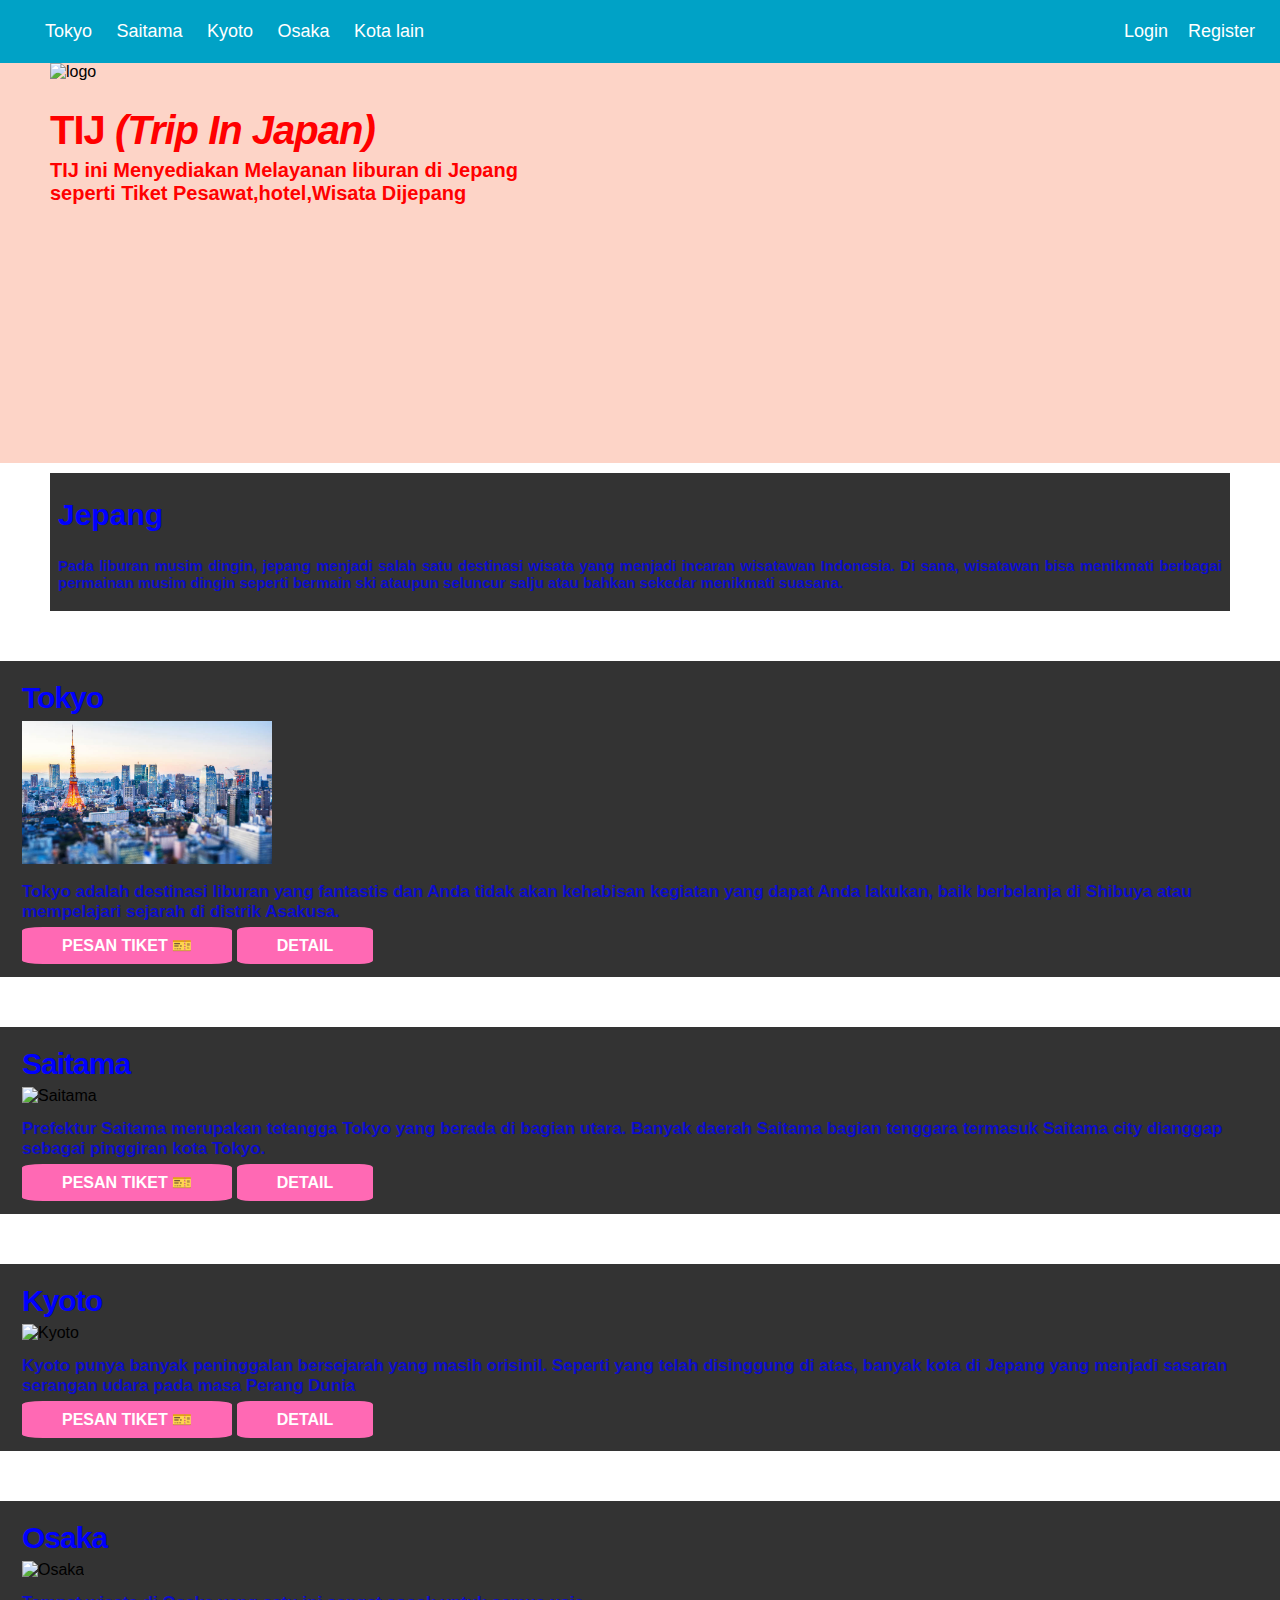
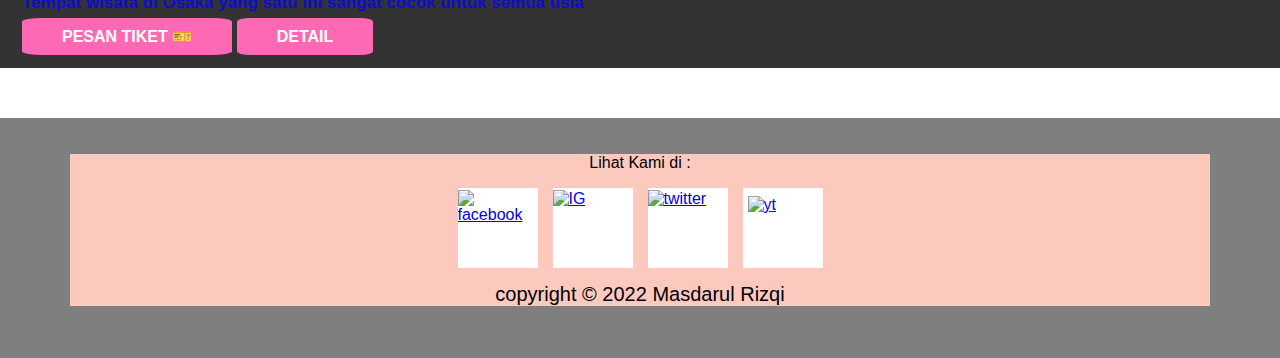
==== Portofolio/web landing/index.html @ b7672bbb "p" ====
<!DOCTYPE html>
<html lang="id">

<head>
    <meta charset="UTF-8">
    <meta http-equiv="X-UA-Compatible" content="IE=edge">
    <meta name="viewport" content="width=device-width, initial-scale=1.0">
    <title>Trip In Japan</title>
    <link rel="shortcut icon" href="https://cdn.dribbble.com/users/1186882/screenshots/4005210/dribbble_japan_logo.jpg"
        type="image/x-icon">
    <link rel="stylesheet" href="style.css ">
</head>

<body>
    <nav>
        <ul>
            <li><a href="#tokyo">Tokyo</a></li>
            <li><a href="#saitama">Saitama</a></li>
            <li><a href="#kyoto">Kyoto</a></li>
            <li><a href="#osaka">Osaka</a></li>
            <li><a href="#">Kota lain</a></li>
            <li><a href="#" class="sebelah">Register</a></li>
            <li><a href="#" class="sebelah">Login</a></li>
        </ul>
    </nav>
    <header>
        <div class="container">
            <div class="awal">
                <img src="https://cdn.dribbble.com/users/1186882/screenshots/4005210/dribbble_japan_logo.jpg"
                    alt="logo">
                <h1>TIJ <i>(Trip In Japan)</i></h1>
                <h3>TIJ ini Menyediakan Melayanan liburan di Jepang<br>seperti Tiket Pesawat,hotel,Wisata Dijepang</h3>
            </div>
        </div>
    </header>

    <main>
        <div class="container">
            <div class="Konten">
                <div class="Konten1">
                    <h2>Jepang</h2>
                    <h4>
                        Pada liburan musim dingin, jepang menjadi salah satu destinasi wisata yang menjadi incaran
                        wisatawan Indonesia. Di sana, wisatawan bisa menikmati berbagai permainan musim dingin seperti
                        bermain ski ataupun seluncur salju atau bahkan sekedar menikmati suasana.
                    </h4>
                </div>
            </div>
        </div>

        <div class="tiket">
            <div id="tokyo" class="tokyo">
                <h1>Tokyo</h1>
                <img src="img/tokyo.jpg" alt="Tokyo">
                <h2>Tokyo adalah destinasi liburan yang fantastis dan Anda tidak akan kehabisan kegiatan yang dapat Anda
                    lakukan, baik berbelanja di Shibuya atau mempelajari sejarah di distrik Asakusa.</h2>
                <a onclick="login()" href="#!" class="Pesan">Pesan Tiket 🎫</a>
                <a href="#!" class="Pesan">Detail</a>
            </div>
        </div>

        <div class="tiket">
            <div id="saitama" class="Saitama">
                <h1 class="saitamaH">Saitama</h1>
                <img class="saitama" src="/img/saitama.jpg" alt="Saitama">
                <h2>Prefektur Saitama merupakan tetangga Tokyo yang berada di bagian utara. Banyak daerah Saitama bagian
                    tenggara termasuk Saitama city dianggap sebagai pinggiran kota Tokyo.</h2>
                <a onclick="login()" href="#!" class="Pesan">Pesan Tiket 🎫</a>
                <a href="#!" class="Pesan">Detail</a>
            </div>
        </div>

        <div class="tiket">
            <div id="kyoto" class="Kyoto">
                <h1 class="saitamaH">Kyoto</h1>
                <img class="kyoto" src="/img/Kyoto.jpg" alt="Kyoto">
                <h2>Kyoto punya banyak peninggalan bersejarah yang masih orisinil. Seperti yang telah disinggung di
                    atas, banyak kota di Jepang yang menjadi sasaran serangan udara pada masa Perang Dunia</h2>
                <a onclick="login()" href="#!" class="Pesan">Pesan Tiket 🎫</a>
                <a href="#!" class="Pesan">Detail</a>
            </div>
        </div>

        <div class="tiket">
            <div id="osaka" class="Osaka">
                <h1 class="saitamaH">Osaka</h1>
                <img class="osaka" src="/img/osaka.jpg" alt="Osaka">
                <h2>Tempat wisata di Osaka yang satu ini sangat cocok untuk semua usia</h2>
                <a onclick="login()" href="#!" class="Pesan">Pesan Tiket 🎫</a>
                <a href="#!" class="Pesan">Detail</a>
            </div>
        </div>
    </main>

    <footer>
        <div class="container">
            <div class="sosmed">
                <p>Lihat Kami di :</p>
                <div class="logo">
                    <div class="Logo"><a href="#"><img src="/img/facebook.png" title="facebook"></a></div>
                    <div class="Logo"><a href="#"><img src="/img/ig.png" title="IG"></a></div>
                    <div class="Logo"><a href="#"><img class="tw" src="/img/twitter.png" title="twitter"></a></div>
                    <div class="Logo"><a href="#"><img class="yt" src="/img/youtube.png" title="yt"></a></div>
                </div>
                <div class="hak_Cipta">
                    copyright &copy; 2022 Masdarul Rizqi
                </div>
            </div>
        </div>
    </footer>

    <script src="main.js"></script>
</body>

</html>
---- Portofolio/web landing/style.css ----
body {
    margin: 0px;
    padding: 0px;
    font-family: "ヒラギノ角ゴ ProN W3", "HiraKakuProN-W3", "ヒラギノ角ゴ Pro W3", "HiraKakuPro-W3", "メイリオ", Meiryo, "ＭＳ Ｐゴシック", "MS Pgothic", "Osaka", sans-serif, Helvetica, Helvetica Neue, Arial, Verdana;
    background-image: url(https://th.bing.com/th/id/OIP.pnJ6brlkCoFX_-NcrSITtwHaEK?pid=ImgDet&rs=1);
    background-size: cover;
    background-attachment: fixed;
    background-repeat: no-repeat;
}

nav li {
    display: inline;
    list-style-type: none;
    margin-right: 20px;

}

nav {
    background-color: #00a2c6;
    padding: 5px;
    position: sticky;
    top: 0;
}

nav a {
    font-size: 18px;
    font-weight: 400;
    text-decoration: none;
    color: white;
}

header {
    background-color: rgba(252, 201, 185, 0.8);
    height: 400px;
    clip-path: polygon(0, 0, 100% 0%, 100% 90%, 0% 100%);
}

.container {
    margin-left: 50px;
    margin-right: 50px;
}

main .container {
    background-color: rgba(0, 0, 0, 0.8);
}

.awal img {
    width: 250px;
}

h1 {
    color: red;
    letter-spacing: -1px;
    font-size: 40px;
    margin-bottom: -14px;
}

h3 {
    color: red;
    font-size: 20px;
    margin-bottom: 1px;
}

.Konten {
    display: flex;
    margin-top: 10px;
}

.Konten1 h2 {
    color: blue;
    font-size: 30px;
    font-weight: bolder;
    margin-left: 8px;
}

.Konten1 h4 {
    color: rgba(0, 0, 255, 0.75);
    font-size: 15px;
    text-align: justify;
    margin-left: 8px;
    margin-right: 8px;
}

.tiket {
    background-color: rgba(0, 0, 0, 0.8);
    padding: 22px;
    display: flex;
    margin-top: 50px;
}

.tokyo h1,
.saitamaH {
    color: blue;
    font-size: 30px;
    margin-top: -2px;
}

.tiket h2 {
    color: rgba(0, 0, 255, 0.75);
    font-size: 17px;
}

.tokyo img,
.saitama,
.kyoto,
.osaka {
    margin-top: 20px;
    width: 250px;
}

.tiket .Pesan {
    background-color: hotpink;
    color: white;
    padding: 10px 40px;
    text-decoration: none;
    text-transform: uppercase;
    font-weight: bolder;
    border-radius: 10%;
}

footer {
    background-color: rgba(0, 0, 0, 0.5);
    height: 200px;
    margin-top: 50px;
    padding: 20px;
}

.sosmed {
    background-color: #fcc9bf;
}

.logo {
    display: flex;
    gap: 15px;
    justify-content: center;
}

.logo .Logo {
    width: 80px;
    height: 80px;
    background-color: white;
}

.sosmed p {
    font-style: 15px;
    text-align: center;
}

.hak_Cipta {
    font-size: 20px;
    text-align: center;
    margin-top: 15px;
}

footer .sosmed img {
    width: 80px;
    margin-top: 2px;
}

footer .sosmed img.tw {
    width: 78px;
    margin-top: 2px;
}

footer .sosmed img.yt {
    width: 75px;
    margin-top: 8px;
    margin-left: 5px;
}

.sebelah {
    float: right;
    margin-right: 20px;
}
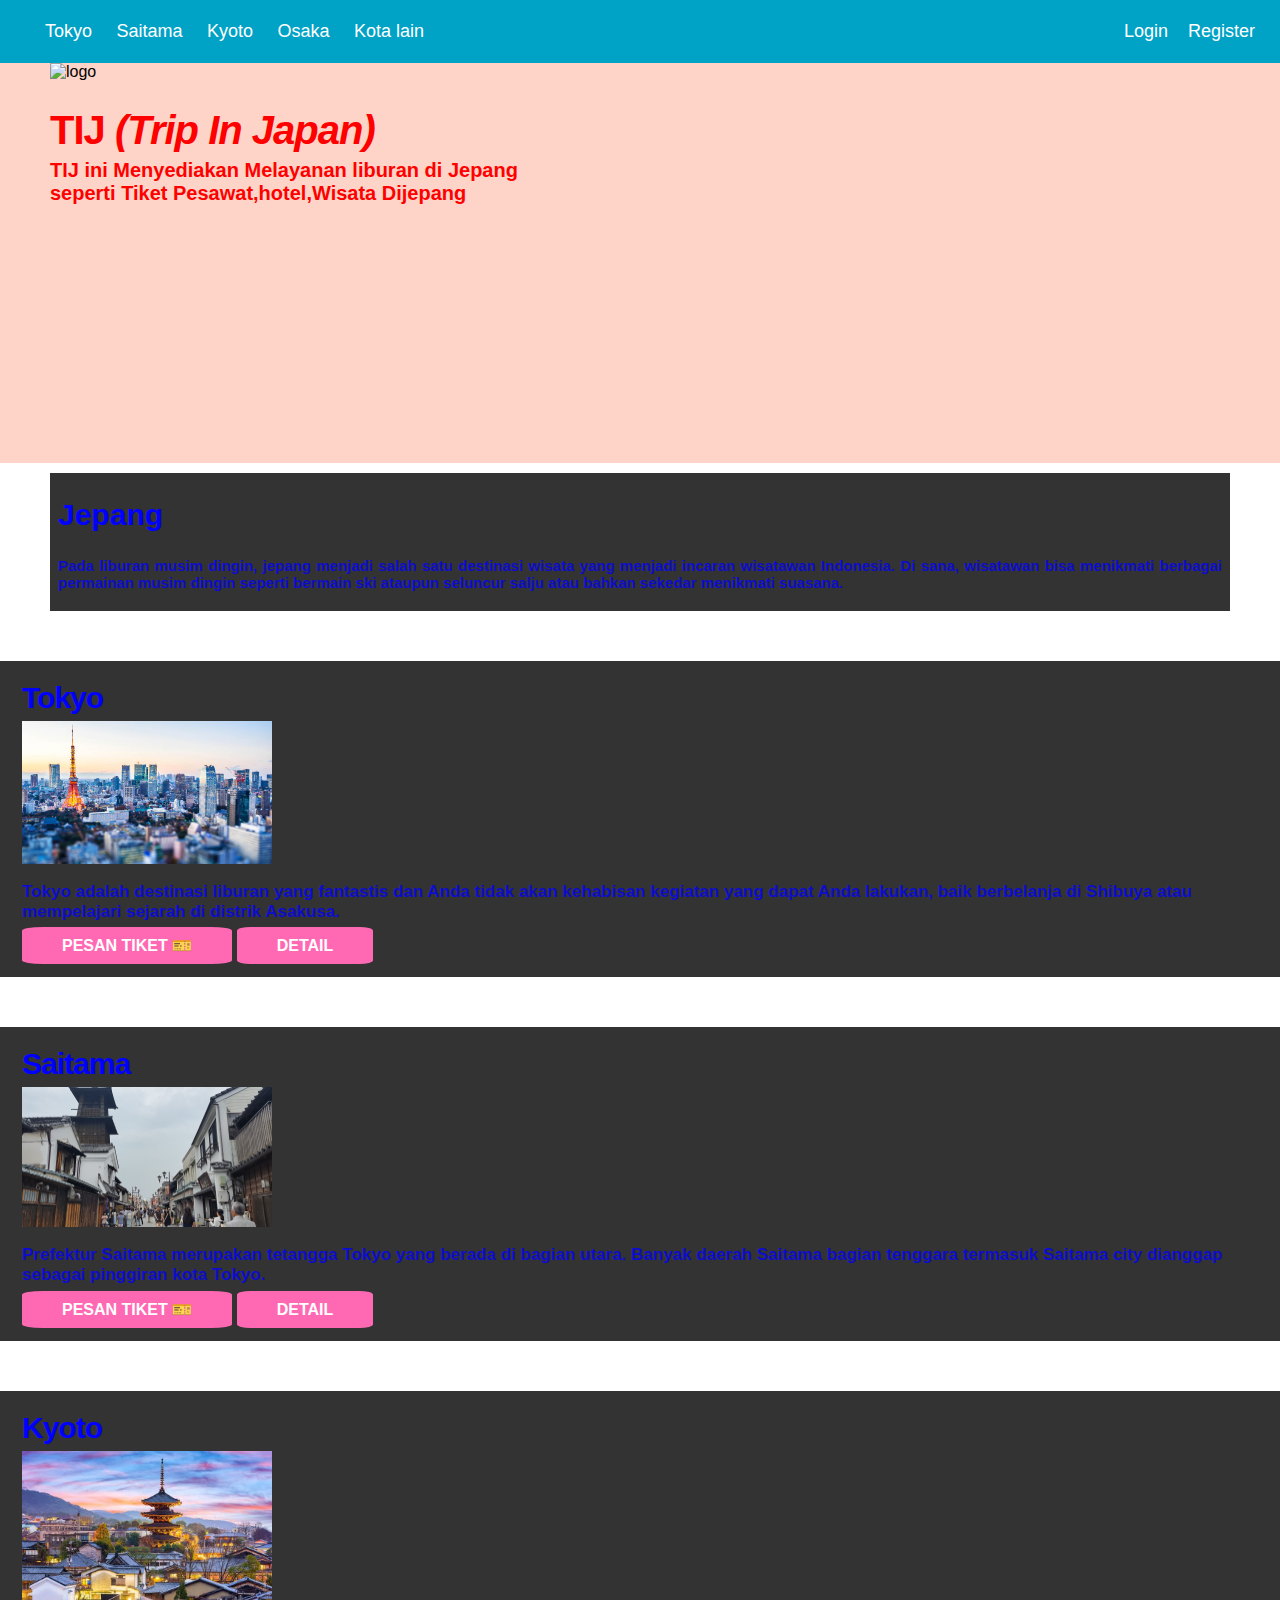
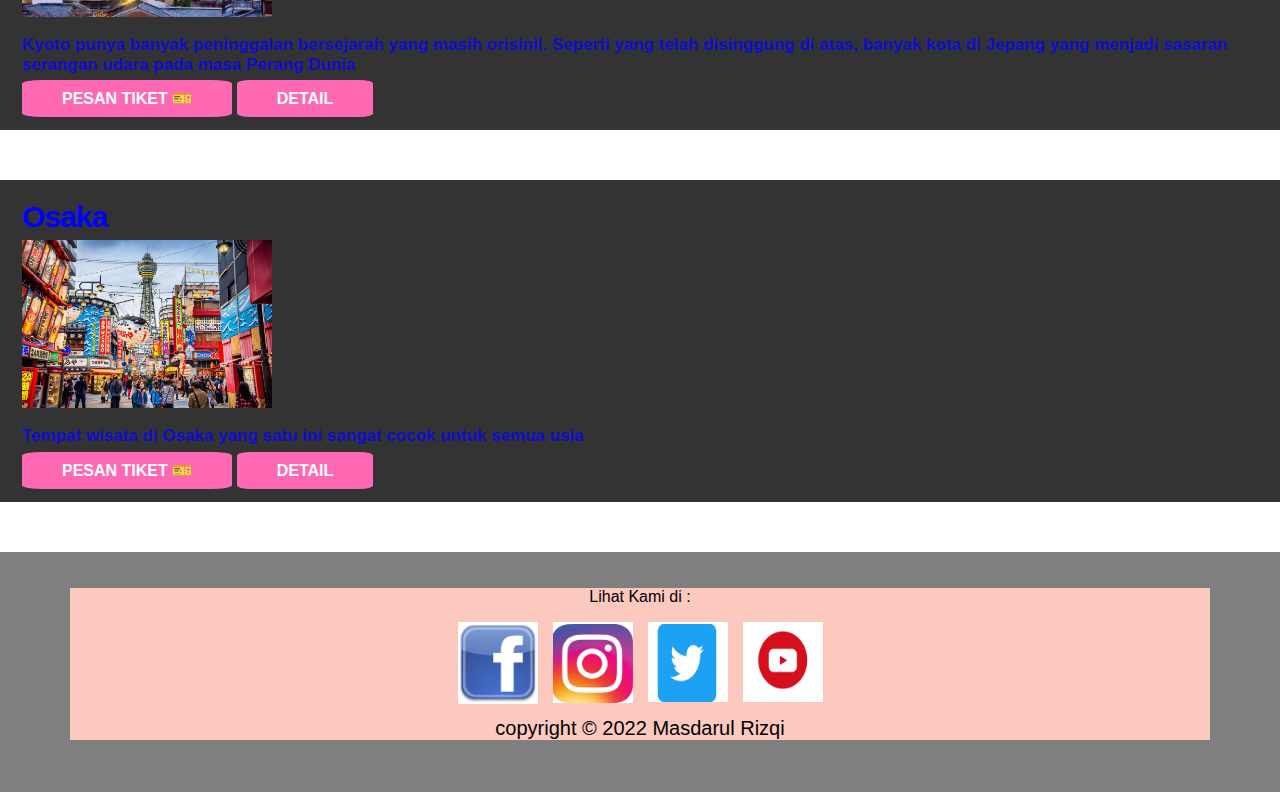
==== commit a06bac5b: "update" ====
--- a/Portofolio/web landing/index.html
+++ b/Portofolio/web landing/index.html
@@ -62,7 +62,7 @@
         <div class="tiket">
             <div id="saitama" class="Saitama">
                 <h1 class="saitamaH">Saitama</h1>
-                <img class="saitama" src="/img/saitama.jpg" alt="Saitama">
+                <img class="saitama" src="img/saitama.jpg" alt="Saitama">
                 <h2>Prefektur Saitama merupakan tetangga Tokyo yang berada di bagian utara. Banyak daerah Saitama bagian
                     tenggara termasuk Saitama city dianggap sebagai pinggiran kota Tokyo.</h2>
                 <a onclick="login()" href="#!" class="Pesan">Pesan Tiket 🎫</a>
@@ -73,7 +73,7 @@
         <div class="tiket">
             <div id="kyoto" class="Kyoto">
                 <h1 class="saitamaH">Kyoto</h1>
-                <img class="kyoto" src="/img/Kyoto.jpg" alt="Kyoto">
+                <img class="kyoto" src="img/Kyoto.jpg" alt="Kyoto">
                 <h2>Kyoto punya banyak peninggalan bersejarah yang masih orisinil. Seperti yang telah disinggung di
                     atas, banyak kota di Jepang yang menjadi sasaran serangan udara pada masa Perang Dunia</h2>
                 <a onclick="login()" href="#!" class="Pesan">Pesan Tiket 🎫</a>
@@ -84,7 +84,7 @@
         <div class="tiket">
             <div id="osaka" class="Osaka">
                 <h1 class="saitamaH">Osaka</h1>
-                <img class="osaka" src="/img/osaka.jpg" alt="Osaka">
+                <img class="osaka" src="img/osaka.jpg" alt="Osaka">
                 <h2>Tempat wisata di Osaka yang satu ini sangat cocok untuk semua usia</h2>
                 <a onclick="login()" href="#!" class="Pesan">Pesan Tiket 🎫</a>
                 <a href="#!" class="Pesan">Detail</a>
@@ -97,10 +97,10 @@
             <div class="sosmed">
                 <p>Lihat Kami di :</p>
                 <div class="logo">
-                    <div class="Logo"><a href="#"><img src="/img/facebook.png" title="facebook"></a></div>
-                    <div class="Logo"><a href="#"><img src="/img/ig.png" title="IG"></a></div>
-                    <div class="Logo"><a href="#"><img class="tw" src="/img/twitter.png" title="twitter"></a></div>
-                    <div class="Logo"><a href="#"><img class="yt" src="/img/youtube.png" title="yt"></a></div>
+                    <div class="Logo"><a href="#"><img src="img/facebook.png" title="facebook"></a></div>
+                    <div class="Logo"><a href="#"><img src="img/ig.png" title="IG"></a></div>
+                    <div class="Logo"><a href="#"><img class="tw" src="img/twitter.png" title="twitter"></a></div>
+                    <div class="Logo"><a href="#"><img class="yt" src="img/youtube.png" title="yt"></a></div>
                 </div>
                 <div class="hak_Cipta">
                     copyright &copy; 2022 Masdarul Rizqi
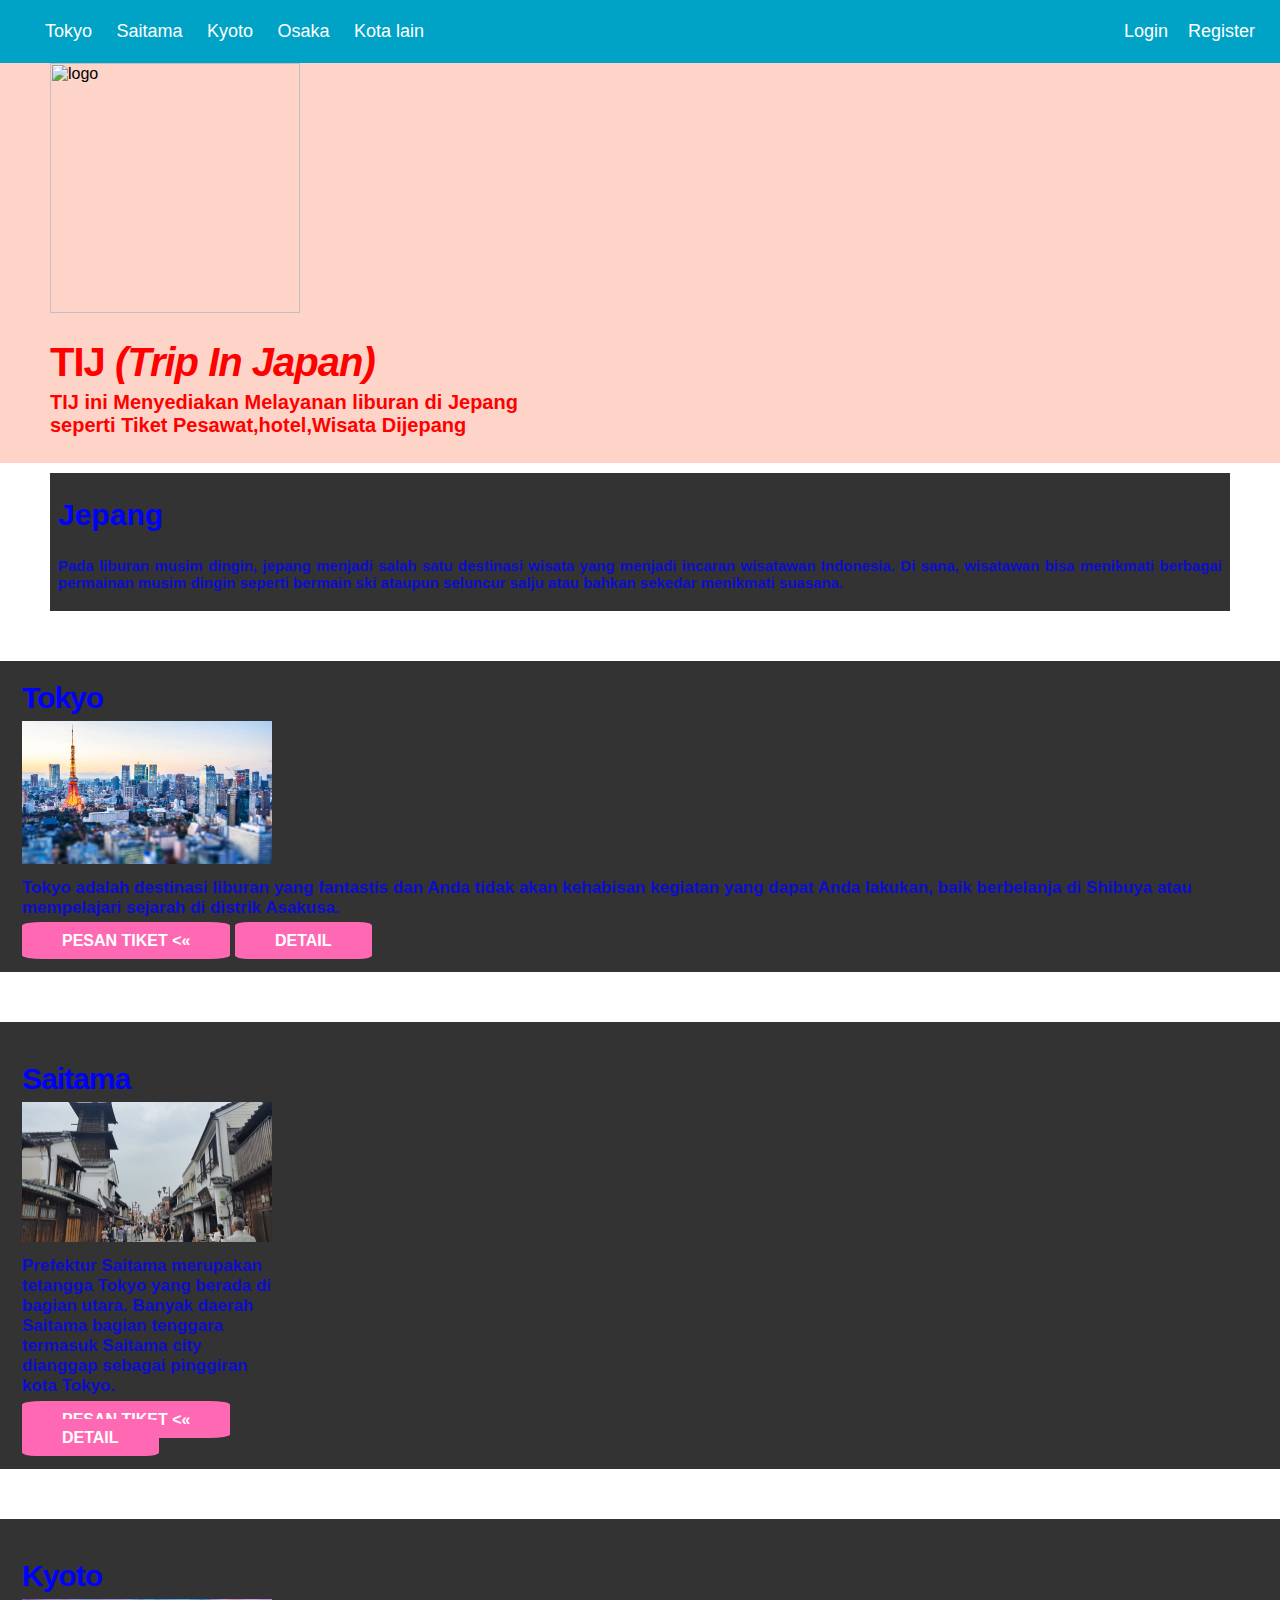
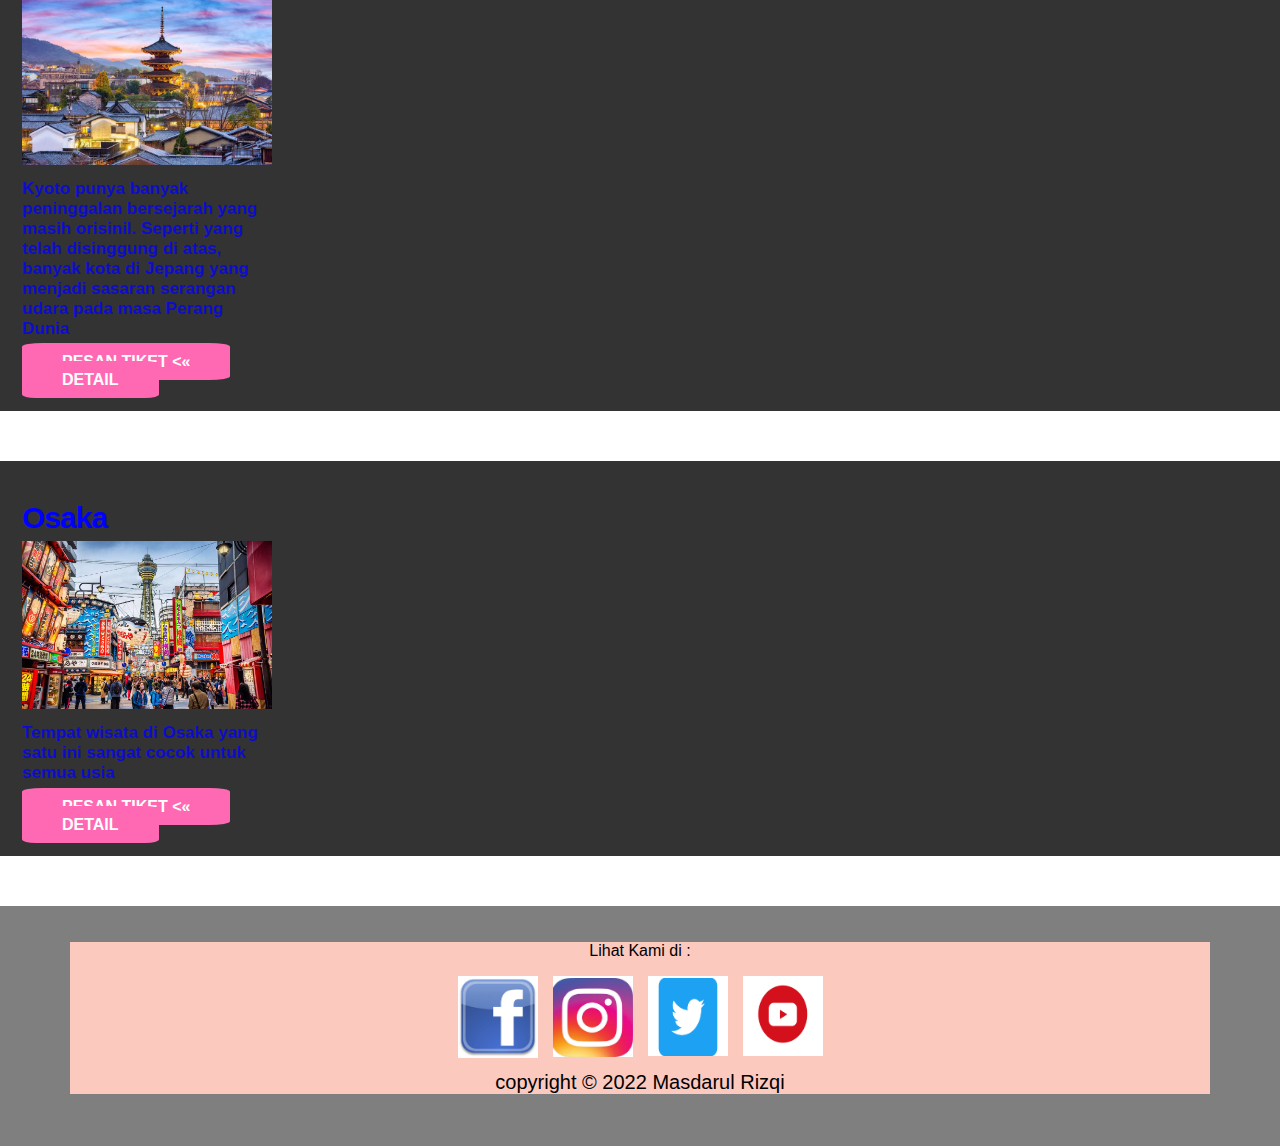
==== commit 78b06d3c: "update" ====
--- a/Portofolio/web landing/index.html
+++ b/Portofolio/web landing/index.html
@@ -1,115 +1,7 @@
-<!DOCTYPE html>
-<html lang="id">
-
-<head>
-    <meta charset="UTF-8">
-    <meta http-equiv="X-UA-Compatible" content="IE=edge">
-    <meta name="viewport" content="width=device-width, initial-scale=1.0">
-    <title>Trip In Japan</title>
-    <link rel="shortcut icon" href="https://cdn.dribbble.com/users/1186882/screenshots/4005210/dribbble_japan_logo.jpg"
-        type="image/x-icon">
-    <link rel="stylesheet" href="style.css ">
-</head>
-
-<body>
-    <nav>
-        <ul>
-            <li><a href="#tokyo">Tokyo</a></li>
-            <li><a href="#saitama">Saitama</a></li>
-            <li><a href="#kyoto">Kyoto</a></li>
-            <li><a href="#osaka">Osaka</a></li>
-            <li><a href="#">Kota lain</a></li>
-            <li><a href="#" class="sebelah">Register</a></li>
-            <li><a href="#" class="sebelah">Login</a></li>
-        </ul>
-    </nav>
-    <header>
-        <div class="container">
-            <div class="awal">
-                <img src="https://cdn.dribbble.com/users/1186882/screenshots/4005210/dribbble_japan_logo.jpg"
-                    alt="logo">
-                <h1>TIJ <i>(Trip In Japan)</i></h1>
-                <h3>TIJ ini Menyediakan Melayanan liburan di Jepang<br>seperti Tiket Pesawat,hotel,Wisata Dijepang</h3>
-            </div>
-        </div>
-    </header>
-
-    <main>
-        <div class="container">
-            <div class="Konten">
-                <div class="Konten1">
-                    <h2>Jepang</h2>
-                    <h4>
-                        Pada liburan musim dingin, jepang menjadi salah satu destinasi wisata yang menjadi incaran
-                        wisatawan Indonesia. Di sana, wisatawan bisa menikmati berbagai permainan musim dingin seperti
-                        bermain ski ataupun seluncur salju atau bahkan sekedar menikmati suasana.
-                    </h4>
-                </div>
-            </div>
-        </div>
-
-        <div class="tiket">
-            <div id="tokyo" class="tokyo">
-                <h1>Tokyo</h1>
-                <img src="img/tokyo.jpg" alt="Tokyo">
-                <h2>Tokyo adalah destinasi liburan yang fantastis dan Anda tidak akan kehabisan kegiatan yang dapat Anda
-                    lakukan, baik berbelanja di Shibuya atau mempelajari sejarah di distrik Asakusa.</h2>
-                <a onclick="login()" href="#!" class="Pesan">Pesan Tiket 🎫</a>
-                <a href="#!" class="Pesan">Detail</a>
-            </div>
-        </div>
-
-        <div class="tiket">
-            <div id="saitama" class="Saitama">
-                <h1 class="saitamaH">Saitama</h1>
-                <img class="saitama" src="img/saitama.jpg" alt="Saitama">
-                <h2>Prefektur Saitama merupakan tetangga Tokyo yang berada di bagian utara. Banyak daerah Saitama bagian
-                    tenggara termasuk Saitama city dianggap sebagai pinggiran kota Tokyo.</h2>
-                <a onclick="login()" href="#!" class="Pesan">Pesan Tiket 🎫</a>
-                <a href="#!" class="Pesan">Detail</a>
-            </div>
-        </div>
-
-        <div class="tiket">
-            <div id="kyoto" class="Kyoto">
-                <h1 class="saitamaH">Kyoto</h1>
-                <img class="kyoto" src="img/Kyoto.jpg" alt="Kyoto">
-                <h2>Kyoto punya banyak peninggalan bersejarah yang masih orisinil. Seperti yang telah disinggung di
-                    atas, banyak kota di Jepang yang menjadi sasaran serangan udara pada masa Perang Dunia</h2>
-                <a onclick="login()" href="#!" class="Pesan">Pesan Tiket 🎫</a>
-                <a href="#!" class="Pesan">Detail</a>
-            </div>
-        </div>
-
-        <div class="tiket">
-            <div id="osaka" class="Osaka">
-                <h1 class="saitamaH">Osaka</h1>
-                <img class="osaka" src="img/osaka.jpg" alt="Osaka">
-                <h2>Tempat wisata di Osaka yang satu ini sangat cocok untuk semua usia</h2>
-                <a onclick="login()" href="#!" class="Pesan">Pesan Tiket 🎫</a>
-                <a href="#!" class="Pesan">Detail</a>
-            </div>
-        </div>
-    </main>
-
-    <footer>
-        <div class="container">
-            <div class="sosmed">
-                <p>Lihat Kami di :</p>
-                <div class="logo">
-                    <div class="Logo"><a href="#"><img src="img/facebook.png" title="facebook"></a></div>
-                    <div class="Logo"><a href="#"><img src="img/ig.png" title="IG"></a></div>
-                    <div class="Logo"><a href="#"><img class="tw" src="img/twitter.png" title="twitter"></a></div>
-                    <div class="Logo"><a href="#"><img class="yt" src="img/youtube.png" title="yt"></a></div>
-                </div>
-                <div class="hak_Cipta">
-                    copyright &copy; 2022 Masdarul Rizqi
-                </div>
-            </div>
-        </div>
-    </footer>
-
-    <script src="main.js"></script>
-</body>
-
+<html>
+    <script language="javascript">
+        // == Begin Free HTML Source Code Obfuscation Protection from https://snapbuilder.com == //
+        document.write(unescape('%3C%21%44%4F%43%54%59%50%45%20%68%74%6D%6C%3E%0A%3C%68%74%6D%6C%20%6C%61%6E%67%3D%22%69%64%22%3E%0A%0A%3C%68%65%61%64%3E%0A%20%20%20%20%3C%6D%65%74%61%20%63%68%61%72%73%65%74%3D%22%55%54%46%2D%38%22%3E%0A%20%20%20%20%3C%6D%65%74%61%20%68%74%74%70%2D%65%71%75%69%76%3D%22%58%2D%55%41%2D%43%6F%6D%70%61%74%69%62%6C%65%22%20%63%6F%6E%74%65%6E%74%3D%22%49%45%3D%65%64%67%65%22%3E%0A%20%20%20%20%3C%6D%65%74%61%20%6E%61%6D%65%3D%22%76%69%65%77%70%6F%72%74%22%20%63%6F%6E%74%65%6E%74%3D%22%77%69%64%74%68%3D%64%65%76%69%63%65%2D%77%69%64%74%68%2C%20%69%6E%69%74%69%61%6C%2D%73%63%61%6C%65%3D%31%2E%30%22%3E%0A%20%20%20%20%3C%74%69%74%6C%65%3E%54%72%69%70%20%49%6E%20%4A%61%70%61%6E%3C%2F%74%69%74%6C%65%3E%0A%20%20%20%20%3C%6C%69%6E%6B%20%72%65%6C%3D%22%73%68%6F%72%74%63%75%74%20%69%63%6F%6E%22%20%68%72%65%66%3D%22%68%74%74%70%73%3A%2F%2F%63%64%6E%2E%64%72%69%62%62%62%6C%65%2E%63%6F%6D%2F%75%73%65%72%73%2F%31%31%38%36%38%38%32%2F%73%63%72%65%65%6E%73%68%6F%74%73%2F%34%30%30%35%32%31%30%2F%64%72%69%62%62%62%6C%65%5F%6A%61%70%61%6E%5F%6C%6F%67%6F%2E%6A%70%67%22%0A%20%20%20%20%20%20%20%20%74%79%70%65%3D%22%69%6D%61%67%65%2F%78%2D%69%63%6F%6E%22%3E%0A%20%20%20%20%3C%6C%69%6E%6B%20%72%65%6C%3D%22%73%74%79%6C%65%73%68%65%65%74%22%20%68%72%65%66%3D%22%73%74%79%6C%65%2E%63%73%73%20%22%3E%0A%3C%2F%68%65%61%64%3E%0A%0A%3C%62%6F%64%79%3E%0A%20%20%20%20%3C%6E%61%76%3E%0A%20%20%20%20%20%20%20%20%3C%75%6C%3E%0A%20%20%20%20%20%20%20%20%20%20%20%20%3C%6C%69%3E%3C%61%20%68%72%65%66%3D%22%23%74%6F%6B%79%6F%22%3E%54%6F%6B%79%6F%3C%2F%61%3E%3C%2F%6C%69%3E%0A%20%20%20%20%20%20%20%20%20%20%20%20%3C%6C%69%3E%3C%61%20%68%72%65%66%3D%22%23%73%61%69%74%61%6D%61%22%3E%53%61%69%74%61%6D%61%3C%2F%61%3E%3C%2F%6C%69%3E%0A%20%20%20%20%20%20%20%20%20%20%20%20%3C%6C%69%3E%3C%61%20%68%72%65%66%3D%22%23%6B%79%6F%74%6F%22%3E%4B%79%6F%74%6F%3C%2F%61%3E%3C%2F%6C%69%3E%0A%20%20%20%20%20%20%20%20%20%20%20%20%3C%6C%69%3E%3C%61%20%68%72%65%66%3D%22%23%6F%73%61%6B%61%22%3E%4F%73%61%6B%61%3C%2F%61%3E%3C%2F%6C%69%3E%0A%20%20%20%20%20%20%20%20%20%20%20%20%3C%6C%69%3E%3C%61%20%68%72%65%66%3D%22%23%22%3E%4B%6F%74%61%20%6C%61%69%6E%3C%2F%61%3E%3C%2F%6C%69%3E%0A%20%20%20%20%20%20%20%20%20%20%20%20%3C%6C%69%3E%3C%61%20%68%72%65%66%3D%22%23%22%20%63%6C%61%73%73%3D%22%73%65%62%65%6C%61%68%22%3E%52%65%67%69%73%74%65%72%3C%2F%61%3E%3C%2F%6C%69%3E%0A%20%20%20%20%20%20%20%20%20%20%20%20%3C%6C%69%3E%3C%61%20%68%72%65%66%3D%22%23%22%20%63%6C%61%73%73%3D%22%73%65%62%65%6C%61%68%22%3E%4C%6F%67%69%6E%3C%2F%61%3E%3C%2F%6C%69%3E%0A%20%20%20%20%20%20%20%20%3C%2F%75%6C%3E%0A%20%20%20%20%3C%2F%6E%61%76%3E%0A%20%20%20%20%3C%68%65%61%64%65%72%3E%0A%20%20%20%20%20%20%20%20%3C%64%69%76%20%63%6C%61%73%73%3D%22%63%6F%6E%74%61%69%6E%65%72%22%3E%0A%20%20%20%20%20%20%20%20%20%20%20%20%3C%64%69%76%20%63%6C%61%73%73%3D%22%61%77%61%6C%22%3E%0A%20%20%20%20%20%20%20%20%20%20%20%20%20%20%20%20%3C%69%6D%67%20%73%72%63%3D%22%68%74%74%70%73%3A%2F%2F%63%64%6E%2E%64%72%69%62%62%62%6C%65%2E%63%6F%6D%2F%75%73%65%72%73%2F%31%31%38%36%38%38%32%2F%73%63%72%65%65%6E%73%68%6F%74%73%2F%34%30%30%35%32%31%30%2F%64%72%69%62%62%62%6C%65%5F%6A%61%70%61%6E%5F%6C%6F%67%6F%2E%6A%70%67%22%0A%20%20%20%20%20%20%20%20%20%20%20%20%20%20%20%20%20%20%20%20%61%6C%74%3D%22%6C%6F%67%6F%22%3E%0A%20%20%20%20%20%20%20%20%20%20%20%20%20%20%20%20%3C%68%31%3E%54%49%4A%20%3C%69%3E%28%54%72%69%70%20%49%6E%20%4A%61%70%61%6E%29%3C%2F%69%3E%3C%2F%68%31%3E%0A%20%20%20%20%20%20%20%20%20%20%20%20%20%20%20%20%3C%68%33%3E%54%49%4A%20%69%6E%69%20%4D%65%6E%79%65%64%69%61%6B%61%6E%20%4D%65%6C%61%79%61%6E%61%6E%20%6C%69%62%75%72%61%6E%20%64%69%20%4A%65%70%61%6E%67%3C%62%72%3E%73%65%70%65%72%74%69%20%54%69%6B%65%74%20%50%65%73%61%77%61%74%2C%68%6F%74%65%6C%2C%57%69%73%61%74%61%20%44%69%6A%65%70%61%6E%67%3C%2F%68%33%3E%0A%20%20%20%20%20%20%20%20%20%20%20%20%3C%2F%64%69%76%3E%0A%20%20%20%20%20%20%20%20%3C%2F%64%69%76%3E%0A%20%20%20%20%3C%2F%68%65%61%64%65%72%3E%0A%0A%20%20%20%20%3C%6D%61%69%6E%3E%0A%20%20%20%20%20%20%20%20%3C%64%69%76%20%63%6C%61%73%73%3D%22%63%6F%6E%74%61%69%6E%65%72%22%3E%0A%20%20%20%20%20%20%20%20%20%20%20%20%3C%64%69%76%20%63%6C%61%73%73%3D%22%4B%6F%6E%74%65%6E%22%3E%0A%20%20%20%20%20%20%20%20%20%20%20%20%20%20%20%20%3C%64%69%76%20%63%6C%61%73%73%3D%22%4B%6F%6E%74%65%6E%31%22%3E%0A%20%20%20%20%20%20%20%20%20%20%20%20%20%20%20%20%20%20%20%20%3C%68%32%3E%4A%65%70%61%6E%67%3C%2F%68%32%3E%0A%20%20%20%20%20%20%20%20%20%20%20%20%20%20%20%20%20%20%20%20%3C%68%34%3E%0A%20%20%20%20%20%20%20%20%20%20%20%20%20%20%20%20%20%20%20%20%20%20%20%20%50%61%64%61%20%6C%69%62%75%72%61%6E%20%6D%75%73%69%6D%20%64%69%6E%67%69%6E%2C%20%6A%65%70%61%6E%67%20%6D%65%6E%6A%61%64%69%20%73%61%6C%61%68%20%73%61%74%75%20%64%65%73%74%69%6E%61%73%69%20%77%69%73%61%74%61%20%79%61%6E%67%20%6D%65%6E%6A%61%64%69%20%69%6E%63%61%72%61%6E%0A%20%20%20%20%20%20%20%20%20%20%20%20%20%20%20%20%20%20%20%20%20%20%20%20%77%69%73%61%74%61%77%61%6E%20%49%6E%64%6F%6E%65%73%69%61%2E%20%44%69%20%73%61%6E%61%2C%20%77%69%73%61%74%61%77%61%6E%20%62%69%73%61%20%6D%65%6E%69%6B%6D%61%74%69%20%62%65%72%62%61%67%61%69%20%70%65%72%6D%61%69%6E%61%6E%20%6D%75%73%69%6D%20%64%69%6E%67%69%6E%20%73%65%70%65%72%74%69%0A%20%20%20%20%20%20%20%20%20%20%20%20%20%20%20%20%20%20%20%20%20%20%20%20%62%65%72%6D%61%69%6E%20%73%6B%69%20%61%74%61%75%70%75%6E%20%73%65%6C%75%6E%63%75%72%20%73%61%6C%6A%75%20%61%74%61%75%20%62%61%68%6B%61%6E%20%73%65%6B%65%64%61%72%20%6D%65%6E%69%6B%6D%61%74%69%20%73%75%61%73%61%6E%61%2E%0A%20%20%20%20%20%20%20%20%20%20%20%20%20%20%20%20%20%20%20%20%3C%2F%68%34%3E%0A%20%20%20%20%20%20%20%20%20%20%20%20%20%20%20%20%3C%2F%64%69%76%3E%0A%20%20%20%20%20%20%20%20%20%20%20%20%3C%2F%64%69%76%3E%0A%20%20%20%20%20%20%20%20%3C%2F%64%69%76%3E%0A%0A%20%20%20%20%20%20%20%20%3C%64%69%76%20%63%6C%61%73%73%3D%22%74%69%6B%65%74%22%3E%0A%20%20%20%20%20%20%20%20%20%20%20%20%3C%64%69%76%20%69%64%3D%22%74%6F%6B%79%6F%22%20%63%6C%61%73%73%3D%22%74%6F%6B%79%6F%22%3E%0A%20%20%20%20%20%20%20%20%20%20%20%20%20%20%20%20%3C%68%31%3E%54%6F%6B%79%6F%3C%2F%68%31%3E%0A%20%20%20%20%20%20%20%20%20%20%20%20%20%20%20%20%3C%69%6D%67%20%73%72%63%3D%22%69%6D%67%2F%74%6F%6B%79%6F%2E%6A%70%67%22%20%61%6C%74%3D%22%54%6F%6B%79%6F%22%3E%0A%20%20%20%20%20%20%20%20%20%20%20%20%20%20%20%20%3C%68%32%3E%54%6F%6B%79%6F%20%61%64%61%6C%61%68%20%64%65%73%74%69%6E%61%73%69%20%6C%69%62%75%72%61%6E%20%79%61%6E%67%20%66%61%6E%74%61%73%74%69%73%20%64%61%6E%20%41%6E%64%61%20%74%69%64%61%6B%20%61%6B%61%6E%20%6B%65%68%61%62%69%73%61%6E%20%6B%65%67%69%61%74%61%6E%20%79%61%6E%67%20%64%61%70%61%74%20%41%6E%64%61%0A%20%20%20%20%20%20%20%20%20%20%20%20%20%20%20%20%20%20%20%20%6C%61%6B%75%6B%61%6E%2C%20%62%61%69%6B%20%62%65%72%62%65%6C%61%6E%6A%61%20%64%69%20%53%68%69%62%75%79%61%20%61%74%61%75%20%6D%65%6D%70%65%6C%61%6A%61%72%69%20%73%65%6A%61%72%61%68%20%64%69%20%64%69%73%74%72%69%6B%20%41%73%61%6B%75%73%61%2E%3C%2F%68%32%3E%0A%20%20%20%20%20%20%20%20%20%20%20%20%20%20%20%20%3C%61%20%6F%6E%63%6C%69%63%6B%3D%22%6C%6F%67%69%6E%28%29%22%20%68%72%65%66%3D%22%23%21%22%20%63%6C%61%73%73%3D%22%50%65%73%61%6E%22%3E%50%65%73%61%6E%20%54%69%6B%65%74%20%3C%AB%3C%2F%61%3E%0A%20%20%20%20%20%20%20%20%20%20%20%20%20%20%20%20%3C%61%20%68%72%65%66%3D%22%23%21%22%20%63%6C%61%73%73%3D%22%50%65%73%61%6E%22%3E%44%65%74%61%69%6C%3C%2F%61%3E%0A%20%20%20%20%20%20%20%20%20%20%20%20%3C%2F%64%69%76%3E%0A%20%20%20%20%20%20%20%20%3C%2F%64%69%76%3E%0A%0A%20%20%20%20%20%20%20%20%3C%64%69%76%20%63%6C%61%73%73%3D%22%74%69%6B%65%74%22%3E%0A%20%20%20%20%20%20%20%20%20%20%20%20%3C%64%69%76%20%69%64%3D%22%73%61%69%74%61%6D%61%22%20%63%6C%61%73%73%3D%22%53%61%69%74%61%6D%61%22%3E%0A%20%20%20%20%20%20%20%20%20%20%20%20%20%20%20%20%3C%68%31%20%63%6C%61%73%73%3D%22%73%61%69%74%61%6D%61%48%22%3E%53%61%69%74%61%6D%61%3C%2F%68%31%3E%0A%20%20%20%20%20%20%20%20%20%20%20%20%20%20%20%20%3C%69%6D%67%20%63%6C%61%73%73%3D%22%73%61%69%74%61%6D%61%22%20%73%72%63%3D%22%69%6D%67%2F%73%61%69%74%61%6D%61%2E%6A%70%67%22%20%61%6C%74%3D%22%53%61%69%74%61%6D%61%22%3E%0A%20%20%20%20%20%20%20%20%20%20%20%20%20%20%20%20%3C%68%32%3E%50%72%65%66%65%6B%74%75%72%20%53%61%69%74%61%6D%61%20%6D%65%72%75%70%61%6B%61%6E%20%74%65%74%61%6E%67%67%61%20%54%6F%6B%79%6F%20%79%61%6E%67%20%62%65%72%61%64%61%20%64%69%20%62%61%67%69%61%6E%20%75%74%61%72%61%2E%20%42%61%6E%79%61%6B%20%64%61%65%72%61%68%20%53%61%69%74%61%6D%61%20%62%61%67%69%61%6E%0A%20%20%20%20%20%20%20%20%20%20%20%20%20%20%20%20%20%20%20%20%74%65%6E%67%67%61%72%61%20%74%65%72%6D%61%73%75%6B%20%53%61%69%74%61%6D%61%20%63%69%74%79%20%64%69%61%6E%67%67%61%70%20%73%65%62%61%67%61%69%20%70%69%6E%67%67%69%72%61%6E%20%6B%6F%74%61%20%54%6F%6B%79%6F%2E%3C%2F%68%32%3E%0A%20%20%20%20%20%20%20%20%20%20%20%20%20%20%20%20%3C%61%20%6F%6E%63%6C%69%63%6B%3D%22%6C%6F%67%69%6E%28%29%22%20%68%72%65%66%3D%22%23%21%22%20%63%6C%61%73%73%3D%22%50%65%73%61%6E%22%3E%50%65%73%61%6E%20%54%69%6B%65%74%20%3C%AB%3C%2F%61%3E%0A%20%20%20%20%20%20%20%20%20%20%20%20%20%20%20%20%3C%61%20%68%72%65%66%3D%22%23%21%22%20%63%6C%61%73%73%3D%22%50%65%73%61%6E%22%3E%44%65%74%61%69%6C%3C%2F%61%3E%0A%20%20%20%20%20%20%20%20%20%20%20%20%3C%2F%64%69%76%3E%0A%20%20%20%20%20%20%20%20%3C%2F%64%69%76%3E%0A%0A%20%20%20%20%20%20%20%20%3C%64%69%76%20%63%6C%61%73%73%3D%22%74%69%6B%65%74%22%3E%0A%20%20%20%20%20%20%20%20%20%20%20%20%3C%64%69%76%20%69%64%3D%22%6B%79%6F%74%6F%22%20%63%6C%61%73%73%3D%22%4B%79%6F%74%6F%22%3E%0A%20%20%20%20%20%20%20%20%20%20%20%20%20%20%20%20%3C%68%31%20%63%6C%61%73%73%3D%22%73%61%69%74%61%6D%61%48%22%3E%4B%79%6F%74%6F%3C%2F%68%31%3E%0A%20%20%20%20%20%20%20%20%20%20%20%20%20%20%20%20%3C%69%6D%67%20%63%6C%61%73%73%3D%22%6B%79%6F%74%6F%22%20%73%72%63%3D%22%69%6D%67%2F%4B%79%6F%74%6F%2E%6A%70%67%22%20%61%6C%74%3D%22%4B%79%6F%74%6F%22%3E%0A%20%20%20%20%20%20%20%20%20%20%20%20%20%20%20%20%3C%68%32%3E%4B%79%6F%74%6F%20%70%75%6E%79%61%20%62%61%6E%79%61%6B%20%70%65%6E%69%6E%67%67%61%6C%61%6E%20%62%65%72%73%65%6A%61%72%61%68%20%79%61%6E%67%20%6D%61%73%69%68%20%6F%72%69%73%69%6E%69%6C%2E%20%53%65%70%65%72%74%69%20%79%61%6E%67%20%74%65%6C%61%68%20%64%69%73%69%6E%67%67%75%6E%67%20%64%69%0A%20%20%20%20%20%20%20%20%20%20%20%20%20%20%20%20%20%20%20%20%61%74%61%73%2C%20%62%61%6E%79%61%6B%20%6B%6F%74%61%20%64%69%20%4A%65%70%61%6E%67%20%79%61%6E%67%20%6D%65%6E%6A%61%64%69%20%73%61%73%61%72%61%6E%20%73%65%72%61%6E%67%61%6E%20%75%64%61%72%61%20%70%61%64%61%20%6D%61%73%61%20%50%65%72%61%6E%67%20%44%75%6E%69%61%3C%2F%68%32%3E%0A%20%20%20%20%20%20%20%20%20%20%20%20%20%20%20%20%3C%61%20%6F%6E%63%6C%69%63%6B%3D%22%6C%6F%67%69%6E%28%29%22%20%68%72%65%66%3D%22%23%21%22%20%63%6C%61%73%73%3D%22%50%65%73%61%6E%22%3E%50%65%73%61%6E%20%54%69%6B%65%74%20%3C%AB%3C%2F%61%3E%0A%20%20%20%20%20%20%20%20%20%20%20%20%20%20%20%20%3C%61%20%68%72%65%66%3D%22%23%21%22%20%63%6C%61%73%73%3D%22%50%65%73%61%6E%22%3E%44%65%74%61%69%6C%3C%2F%61%3E%0A%20%20%20%20%20%20%20%20%20%20%20%20%3C%2F%64%69%76%3E%0A%20%20%20%20%20%20%20%20%3C%2F%64%69%76%3E%0A%0A%20%20%20%20%20%20%20%20%3C%64%69%76%20%63%6C%61%73%73%3D%22%74%69%6B%65%74%22%3E%0A%20%20%20%20%20%20%20%20%20%20%20%20%3C%64%69%76%20%69%64%3D%22%6F%73%61%6B%61%22%20%63%6C%61%73%73%3D%22%4F%73%61%6B%61%22%3E%0A%20%20%20%20%20%20%20%20%20%20%20%20%20%20%20%20%3C%68%31%20%63%6C%61%73%73%3D%22%73%61%69%74%61%6D%61%48%22%3E%4F%73%61%6B%61%3C%2F%68%31%3E%0A%20%20%20%20%20%20%20%20%20%20%20%20%20%20%20%20%3C%69%6D%67%20%63%6C%61%73%73%3D%22%6F%73%61%6B%61%22%20%73%72%63%3D%22%69%6D%67%2F%6F%73%61%6B%61%2E%6A%70%67%22%20%61%6C%74%3D%22%4F%73%61%6B%61%22%3E%0A%20%20%20%20%20%20%20%20%20%20%20%20%20%20%20%20%3C%68%32%3E%54%65%6D%70%61%74%20%77%69%73%61%74%61%20%64%69%20%4F%73%61%6B%61%20%79%61%6E%67%20%73%61%74%75%20%69%6E%69%20%73%61%6E%67%61%74%20%63%6F%63%6F%6B%20%75%6E%74%75%6B%20%73%65%6D%75%61%20%75%73%69%61%3C%2F%68%32%3E%0A%20%20%20%20%20%20%20%20%20%20%20%20%20%20%20%20%3C%61%20%6F%6E%63%6C%69%63%6B%3D%22%6C%6F%67%69%6E%28%29%22%20%68%72%65%66%3D%22%23%21%22%20%63%6C%61%73%73%3D%22%50%65%73%61%6E%22%3E%50%65%73%61%6E%20%54%69%6B%65%74%20%3C%AB%3C%2F%61%3E%0A%20%20%20%20%20%20%20%20%20%20%20%20%20%20%20%20%3C%61%20%68%72%65%66%3D%22%23%21%22%20%63%6C%61%73%73%3D%22%50%65%73%61%6E%22%3E%44%65%74%61%69%6C%3C%2F%61%3E%0A%20%20%20%20%20%20%20%20%20%20%20%20%3C%2F%64%69%76%3E%0A%20%20%20%20%20%20%20%20%3C%2F%64%69%76%3E%0A%20%20%20%20%3C%2F%6D%61%69%6E%3E%0A%0A%20%20%20%20%3C%66%6F%6F%74%65%72%3E%0A%20%20%20%20%20%20%20%20%3C%64%69%76%20%63%6C%61%73%73%3D%22%63%6F%6E%74%61%69%6E%65%72%22%3E%0A%20%20%20%20%20%20%20%20%20%20%20%20%3C%64%69%76%20%63%6C%61%73%73%3D%22%73%6F%73%6D%65%64%22%3E%0A%20%20%20%20%20%20%20%20%20%20%20%20%20%20%20%20%3C%70%3E%4C%69%68%61%74%20%4B%61%6D%69%20%64%69%20%3A%3C%2F%70%3E%0A%20%20%20%20%20%20%20%20%20%20%20%20%20%20%20%20%3C%64%69%76%20%63%6C%61%73%73%3D%22%6C%6F%67%6F%22%3E%0A%20%20%20%20%20%20%20%20%20%20%20%20%20%20%20%20%20%20%20%20%3C%64%69%76%20%63%6C%61%73%73%3D%22%4C%6F%67%6F%22%3E%3C%61%20%68%72%65%66%3D%22%23%22%3E%3C%69%6D%67%20%73%72%63%3D%22%69%6D%67%2F%66%61%63%65%62%6F%6F%6B%2E%70%6E%67%22%20%74%69%74%6C%65%3D%22%66%61%63%65%62%6F%6F%6B%22%3E%3C%2F%61%3E%3C%2F%64%69%76%3E%0A%20%20%20%20%20%20%20%20%20%20%20%20%20%20%20%20%20%20%20%20%3C%64%69%76%20%63%6C%61%73%73%3D%22%4C%6F%67%6F%22%3E%3C%61%20%68%72%65%66%3D%22%23%22%3E%3C%69%6D%67%20%73%72%63%3D%22%69%6D%67%2F%69%67%2E%70%6E%67%22%20%74%69%74%6C%65%3D%22%49%47%22%3E%3C%2F%61%3E%3C%2F%64%69%76%3E%0A%20%20%20%20%20%20%20%20%20%20%20%20%20%20%20%20%20%20%20%20%3C%64%69%76%20%63%6C%61%73%73%3D%22%4C%6F%67%6F%22%3E%3C%61%20%68%72%65%66%3D%22%23%22%3E%3C%69%6D%67%20%63%6C%61%73%73%3D%22%74%77%22%20%73%72%63%3D%22%69%6D%67%2F%74%77%69%74%74%65%72%2E%70%6E%67%22%20%74%69%74%6C%65%3D%22%74%77%69%74%74%65%72%22%3E%3C%2F%61%3E%3C%2F%64%69%76%3E%0A%20%20%20%20%20%20%20%20%20%20%20%20%20%20%20%20%20%20%20%20%3C%64%69%76%20%63%6C%61%73%73%3D%22%4C%6F%67%6F%22%3E%3C%61%20%68%72%65%66%3D%22%23%22%3E%3C%69%6D%67%20%63%6C%61%73%73%3D%22%79%74%22%20%73%72%63%3D%22%69%6D%67%2F%79%6F%75%74%75%62%65%2E%70%6E%67%22%20%74%69%74%6C%65%3D%22%79%74%22%3E%3C%2F%61%3E%3C%2F%64%69%76%3E%0A%20%20%20%20%20%20%20%20%20%20%20%20%20%20%20%20%3C%2F%64%69%76%3E%0A%20%20%20%20%20%20%20%20%20%20%20%20%20%20%20%20%3C%64%69%76%20%63%6C%61%73%73%3D%22%68%61%6B%5F%43%69%70%74%61%22%3E%0A%20%20%20%20%20%20%20%20%20%20%20%20%20%20%20%20%20%20%20%20%63%6F%70%79%72%69%67%68%74%20%26%63%6F%70%79%3B%20%32%30%32%32%20%4D%61%73%64%61%72%75%6C%20%52%69%7A%71%69%0A%20%20%20%20%20%20%20%20%20%20%20%20%20%20%20%20%3C%2F%64%69%76%3E%0A%20%20%20%20%20%20%20%20%20%20%20%20%3C%2F%64%69%76%3E%0A%20%20%20%20%20%20%20%20%3C%2F%64%69%76%3E%0A%20%20%20%20%3C%2F%66%6F%6F%74%65%72%3E%0A%0A%20%20%20%20%3C%73%63%72%69%70%74%20%73%72%63%3D%22%6D%61%69%6E%2E%6A%73%22%3E%3C%2F%73%63%72%69%70%74%3E%0A%3C%2F%62%6F%64%79%3E%0A%0A%3C%2F%68%74%6D%6C%3E'));
+        //-->
+        </script>
 </html>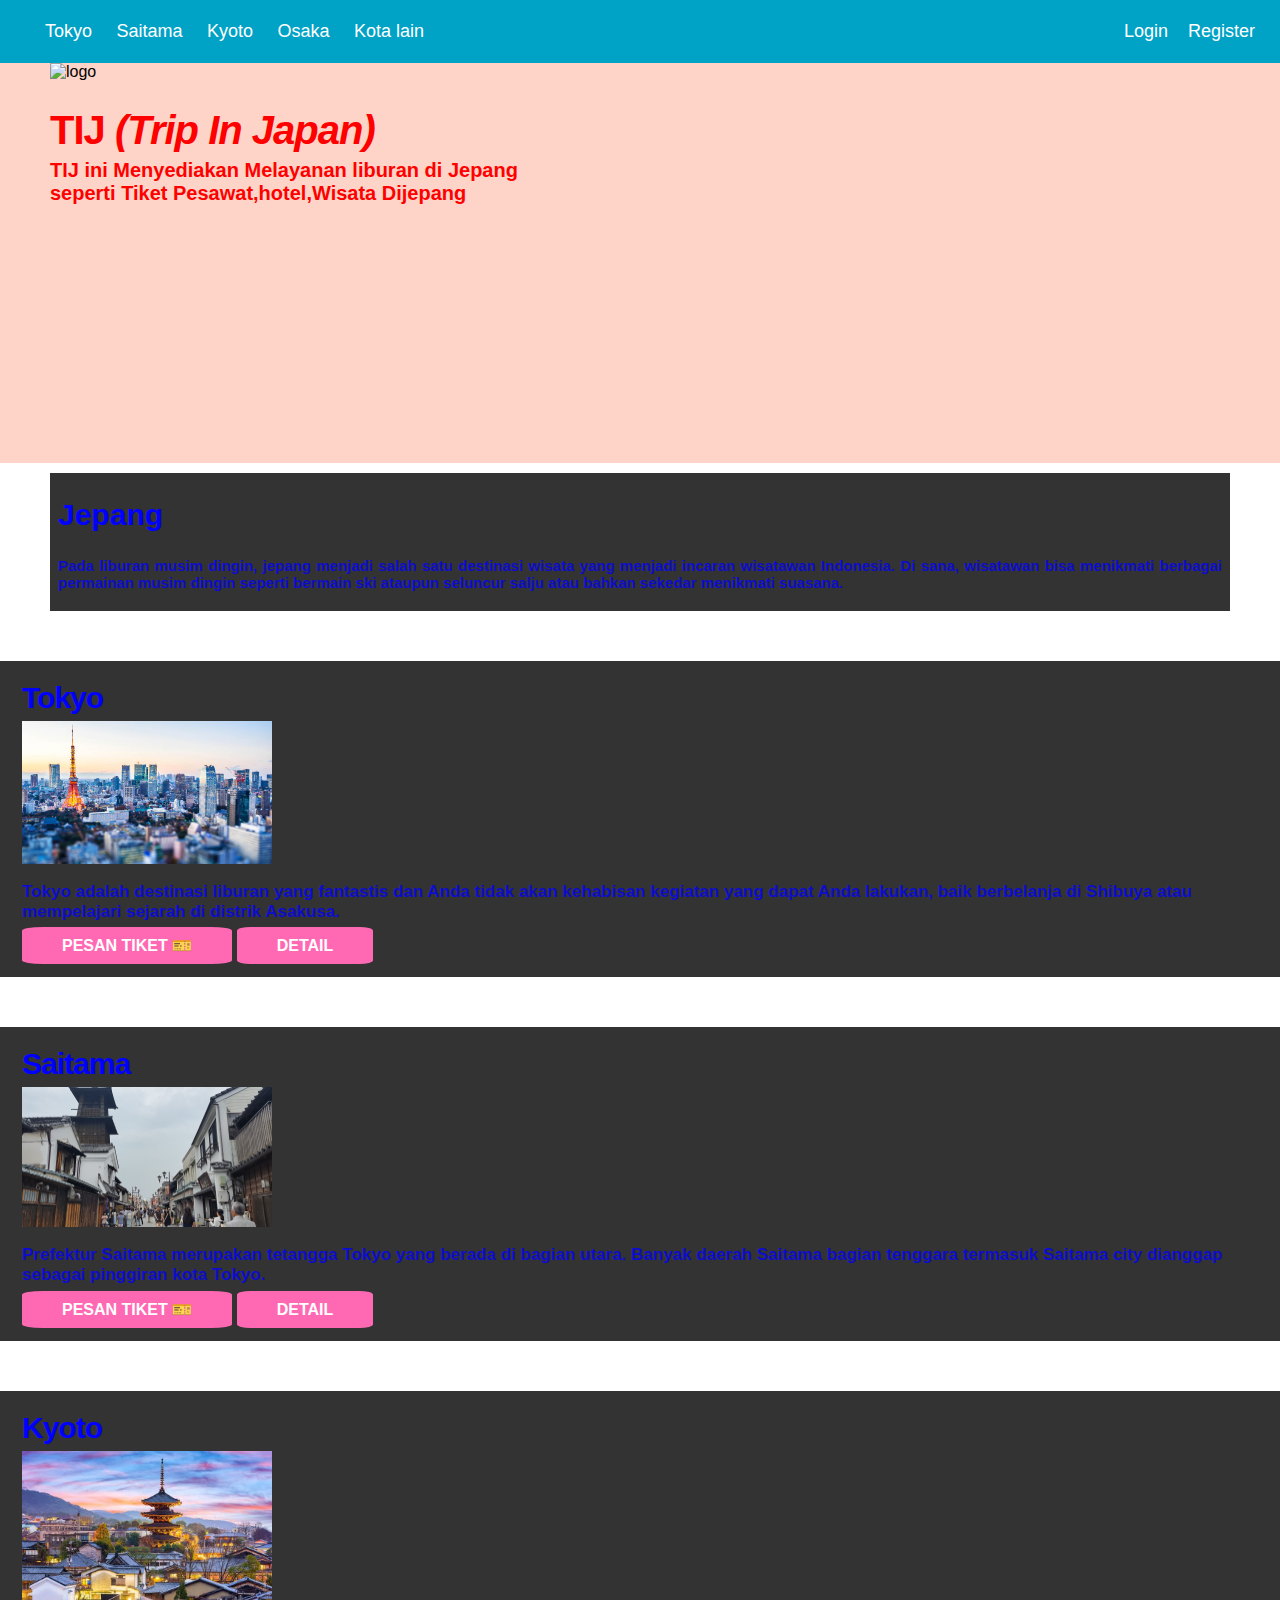
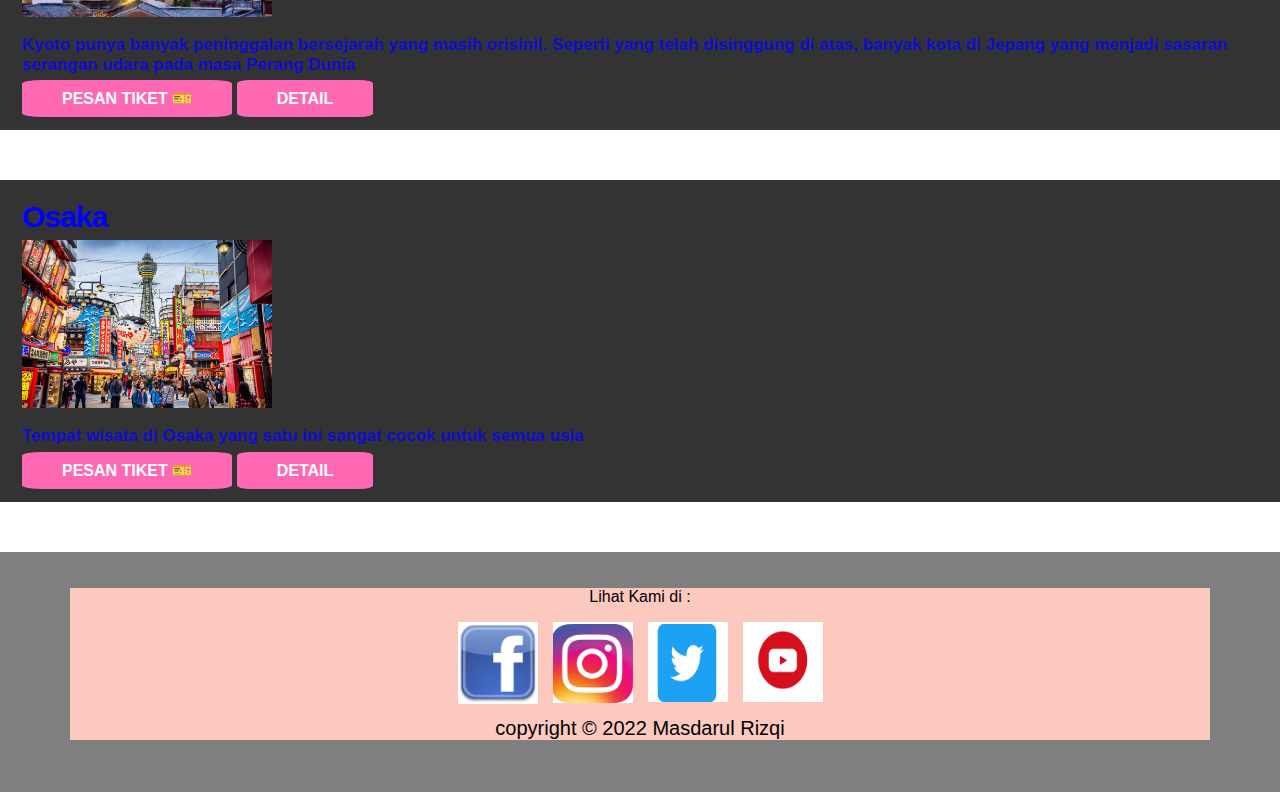
==== commit 06ae9315: "p" ====
--- a/Portofolio/web landing/index.html
+++ b/Portofolio/web landing/index.html
@@ -1,7 +1,115 @@
-<html>
-    <script language="javascript">
-        // == Begin Free HTML Source Code Obfuscation Protection from https://snapbuilder.com == //
-        document.write(unescape('%3C%21%44%4F%43%54%59%50%45%20%68%74%6D%6C%3E%0A%3C%68%74%6D%6C%20%6C%61%6E%67%3D%22%69%64%22%3E%0A%0A%3C%68%65%61%64%3E%0A%20%20%20%20%3C%6D%65%74%61%20%63%68%61%72%73%65%74%3D%22%55%54%46%2D%38%22%3E%0A%20%20%20%20%3C%6D%65%74%61%20%68%74%74%70%2D%65%71%75%69%76%3D%22%58%2D%55%41%2D%43%6F%6D%70%61%74%69%62%6C%65%22%20%63%6F%6E%74%65%6E%74%3D%22%49%45%3D%65%64%67%65%22%3E%0A%20%20%20%20%3C%6D%65%74%61%20%6E%61%6D%65%3D%22%76%69%65%77%70%6F%72%74%22%20%63%6F%6E%74%65%6E%74%3D%22%77%69%64%74%68%3D%64%65%76%69%63%65%2D%77%69%64%74%68%2C%20%69%6E%69%74%69%61%6C%2D%73%63%61%6C%65%3D%31%2E%30%22%3E%0A%20%20%20%20%3C%74%69%74%6C%65%3E%54%72%69%70%20%49%6E%20%4A%61%70%61%6E%3C%2F%74%69%74%6C%65%3E%0A%20%20%20%20%3C%6C%69%6E%6B%20%72%65%6C%3D%22%73%68%6F%72%74%63%75%74%20%69%63%6F%6E%22%20%68%72%65%66%3D%22%68%74%74%70%73%3A%2F%2F%63%64%6E%2E%64%72%69%62%62%62%6C%65%2E%63%6F%6D%2F%75%73%65%72%73%2F%31%31%38%36%38%38%32%2F%73%63%72%65%65%6E%73%68%6F%74%73%2F%34%30%30%35%32%31%30%2F%64%72%69%62%62%62%6C%65%5F%6A%61%70%61%6E%5F%6C%6F%67%6F%2E%6A%70%67%22%0A%20%20%20%20%20%20%20%20%74%79%70%65%3D%22%69%6D%61%67%65%2F%78%2D%69%63%6F%6E%22%3E%0A%20%20%20%20%3C%6C%69%6E%6B%20%72%65%6C%3D%22%73%74%79%6C%65%73%68%65%65%74%22%20%68%72%65%66%3D%22%73%74%79%6C%65%2E%63%73%73%20%22%3E%0A%3C%2F%68%65%61%64%3E%0A%0A%3C%62%6F%64%79%3E%0A%20%20%20%20%3C%6E%61%76%3E%0A%20%20%20%20%20%20%20%20%3C%75%6C%3E%0A%20%20%20%20%20%20%20%20%20%20%20%20%3C%6C%69%3E%3C%61%20%68%72%65%66%3D%22%23%74%6F%6B%79%6F%22%3E%54%6F%6B%79%6F%3C%2F%61%3E%3C%2F%6C%69%3E%0A%20%20%20%20%20%20%20%20%20%20%20%20%3C%6C%69%3E%3C%61%20%68%72%65%66%3D%22%23%73%61%69%74%61%6D%61%22%3E%53%61%69%74%61%6D%61%3C%2F%61%3E%3C%2F%6C%69%3E%0A%20%20%20%20%20%20%20%20%20%20%20%20%3C%6C%69%3E%3C%61%20%68%72%65%66%3D%22%23%6B%79%6F%74%6F%22%3E%4B%79%6F%74%6F%3C%2F%61%3E%3C%2F%6C%69%3E%0A%20%20%20%20%20%20%20%20%20%20%20%20%3C%6C%69%3E%3C%61%20%68%72%65%66%3D%22%23%6F%73%61%6B%61%22%3E%4F%73%61%6B%61%3C%2F%61%3E%3C%2F%6C%69%3E%0A%20%20%20%20%20%20%20%20%20%20%20%20%3C%6C%69%3E%3C%61%20%68%72%65%66%3D%22%23%22%3E%4B%6F%74%61%20%6C%61%69%6E%3C%2F%61%3E%3C%2F%6C%69%3E%0A%20%20%20%20%20%20%20%20%20%20%20%20%3C%6C%69%3E%3C%61%20%68%72%65%66%3D%22%23%22%20%63%6C%61%73%73%3D%22%73%65%62%65%6C%61%68%22%3E%52%65%67%69%73%74%65%72%3C%2F%61%3E%3C%2F%6C%69%3E%0A%20%20%20%20%20%20%20%20%20%20%20%20%3C%6C%69%3E%3C%61%20%68%72%65%66%3D%22%23%22%20%63%6C%61%73%73%3D%22%73%65%62%65%6C%61%68%22%3E%4C%6F%67%69%6E%3C%2F%61%3E%3C%2F%6C%69%3E%0A%20%20%20%20%20%20%20%20%3C%2F%75%6C%3E%0A%20%20%20%20%3C%2F%6E%61%76%3E%0A%20%20%20%20%3C%68%65%61%64%65%72%3E%0A%20%20%20%20%20%20%20%20%3C%64%69%76%20%63%6C%61%73%73%3D%22%63%6F%6E%74%61%69%6E%65%72%22%3E%0A%20%20%20%20%20%20%20%20%20%20%20%20%3C%64%69%76%20%63%6C%61%73%73%3D%22%61%77%61%6C%22%3E%0A%20%20%20%20%20%20%20%20%20%20%20%20%20%20%20%20%3C%69%6D%67%20%73%72%63%3D%22%68%74%74%70%73%3A%2F%2F%63%64%6E%2E%64%72%69%62%62%62%6C%65%2E%63%6F%6D%2F%75%73%65%72%73%2F%31%31%38%36%38%38%32%2F%73%63%72%65%65%6E%73%68%6F%74%73%2F%34%30%30%35%32%31%30%2F%64%72%69%62%62%62%6C%65%5F%6A%61%70%61%6E%5F%6C%6F%67%6F%2E%6A%70%67%22%0A%20%20%20%20%20%20%20%20%20%20%20%20%20%20%20%20%20%20%20%20%61%6C%74%3D%22%6C%6F%67%6F%22%3E%0A%20%20%20%20%20%20%20%20%20%20%20%20%20%20%20%20%3C%68%31%3E%54%49%4A%20%3C%69%3E%28%54%72%69%70%20%49%6E%20%4A%61%70%61%6E%29%3C%2F%69%3E%3C%2F%68%31%3E%0A%20%20%20%20%20%20%20%20%20%20%20%20%20%20%20%20%3C%68%33%3E%54%49%4A%20%69%6E%69%20%4D%65%6E%79%65%64%69%61%6B%61%6E%20%4D%65%6C%61%79%61%6E%61%6E%20%6C%69%62%75%72%61%6E%20%64%69%20%4A%65%70%61%6E%67%3C%62%72%3E%73%65%70%65%72%74%69%20%54%69%6B%65%74%20%50%65%73%61%77%61%74%2C%68%6F%74%65%6C%2C%57%69%73%61%74%61%20%44%69%6A%65%70%61%6E%67%3C%2F%68%33%3E%0A%20%20%20%20%20%20%20%20%20%20%20%20%3C%2F%64%69%76%3E%0A%20%20%20%20%20%20%20%20%3C%2F%64%69%76%3E%0A%20%20%20%20%3C%2F%68%65%61%64%65%72%3E%0A%0A%20%20%20%20%3C%6D%61%69%6E%3E%0A%20%20%20%20%20%20%20%20%3C%64%69%76%20%63%6C%61%73%73%3D%22%63%6F%6E%74%61%69%6E%65%72%22%3E%0A%20%20%20%20%20%20%20%20%20%20%20%20%3C%64%69%76%20%63%6C%61%73%73%3D%22%4B%6F%6E%74%65%6E%22%3E%0A%20%20%20%20%20%20%20%20%20%20%20%20%20%20%20%20%3C%64%69%76%20%63%6C%61%73%73%3D%22%4B%6F%6E%74%65%6E%31%22%3E%0A%20%20%20%20%20%20%20%20%20%20%20%20%20%20%20%20%20%20%20%20%3C%68%32%3E%4A%65%70%61%6E%67%3C%2F%68%32%3E%0A%20%20%20%20%20%20%20%20%20%20%20%20%20%20%20%20%20%20%20%20%3C%68%34%3E%0A%20%20%20%20%20%20%20%20%20%20%20%20%20%20%20%20%20%20%20%20%20%20%20%20%50%61%64%61%20%6C%69%62%75%72%61%6E%20%6D%75%73%69%6D%20%64%69%6E%67%69%6E%2C%20%6A%65%70%61%6E%67%20%6D%65%6E%6A%61%64%69%20%73%61%6C%61%68%20%73%61%74%75%20%64%65%73%74%69%6E%61%73%69%20%77%69%73%61%74%61%20%79%61%6E%67%20%6D%65%6E%6A%61%64%69%20%69%6E%63%61%72%61%6E%0A%20%20%20%20%20%20%20%20%20%20%20%20%20%20%20%20%20%20%20%20%20%20%20%20%77%69%73%61%74%61%77%61%6E%20%49%6E%64%6F%6E%65%73%69%61%2E%20%44%69%20%73%61%6E%61%2C%20%77%69%73%61%74%61%77%61%6E%20%62%69%73%61%20%6D%65%6E%69%6B%6D%61%74%69%20%62%65%72%62%61%67%61%69%20%70%65%72%6D%61%69%6E%61%6E%20%6D%75%73%69%6D%20%64%69%6E%67%69%6E%20%73%65%70%65%72%74%69%0A%20%20%20%20%20%20%20%20%20%20%20%20%20%20%20%20%20%20%20%20%20%20%20%20%62%65%72%6D%61%69%6E%20%73%6B%69%20%61%74%61%75%70%75%6E%20%73%65%6C%75%6E%63%75%72%20%73%61%6C%6A%75%20%61%74%61%75%20%62%61%68%6B%61%6E%20%73%65%6B%65%64%61%72%20%6D%65%6E%69%6B%6D%61%74%69%20%73%75%61%73%61%6E%61%2E%0A%20%20%20%20%20%20%20%20%20%20%20%20%20%20%20%20%20%20%20%20%3C%2F%68%34%3E%0A%20%20%20%20%20%20%20%20%20%20%20%20%20%20%20%20%3C%2F%64%69%76%3E%0A%20%20%20%20%20%20%20%20%20%20%20%20%3C%2F%64%69%76%3E%0A%20%20%20%20%20%20%20%20%3C%2F%64%69%76%3E%0A%0A%20%20%20%20%20%20%20%20%3C%64%69%76%20%63%6C%61%73%73%3D%22%74%69%6B%65%74%22%3E%0A%20%20%20%20%20%20%20%20%20%20%20%20%3C%64%69%76%20%69%64%3D%22%74%6F%6B%79%6F%22%20%63%6C%61%73%73%3D%22%74%6F%6B%79%6F%22%3E%0A%20%20%20%20%20%20%20%20%20%20%20%20%20%20%20%20%3C%68%31%3E%54%6F%6B%79%6F%3C%2F%68%31%3E%0A%20%20%20%20%20%20%20%20%20%20%20%20%20%20%20%20%3C%69%6D%67%20%73%72%63%3D%22%69%6D%67%2F%74%6F%6B%79%6F%2E%6A%70%67%22%20%61%6C%74%3D%22%54%6F%6B%79%6F%22%3E%0A%20%20%20%20%20%20%20%20%20%20%20%20%20%20%20%20%3C%68%32%3E%54%6F%6B%79%6F%20%61%64%61%6C%61%68%20%64%65%73%74%69%6E%61%73%69%20%6C%69%62%75%72%61%6E%20%79%61%6E%67%20%66%61%6E%74%61%73%74%69%73%20%64%61%6E%20%41%6E%64%61%20%74%69%64%61%6B%20%61%6B%61%6E%20%6B%65%68%61%62%69%73%61%6E%20%6B%65%67%69%61%74%61%6E%20%79%61%6E%67%20%64%61%70%61%74%20%41%6E%64%61%0A%20%20%20%20%20%20%20%20%20%20%20%20%20%20%20%20%20%20%20%20%6C%61%6B%75%6B%61%6E%2C%20%62%61%69%6B%20%62%65%72%62%65%6C%61%6E%6A%61%20%64%69%20%53%68%69%62%75%79%61%20%61%74%61%75%20%6D%65%6D%70%65%6C%61%6A%61%72%69%20%73%65%6A%61%72%61%68%20%64%69%20%64%69%73%74%72%69%6B%20%41%73%61%6B%75%73%61%2E%3C%2F%68%32%3E%0A%20%20%20%20%20%20%20%20%20%20%20%20%20%20%20%20%3C%61%20%6F%6E%63%6C%69%63%6B%3D%22%6C%6F%67%69%6E%28%29%22%20%68%72%65%66%3D%22%23%21%22%20%63%6C%61%73%73%3D%22%50%65%73%61%6E%22%3E%50%65%73%61%6E%20%54%69%6B%65%74%20%3C%AB%3C%2F%61%3E%0A%20%20%20%20%20%20%20%20%20%20%20%20%20%20%20%20%3C%61%20%68%72%65%66%3D%22%23%21%22%20%63%6C%61%73%73%3D%22%50%65%73%61%6E%22%3E%44%65%74%61%69%6C%3C%2F%61%3E%0A%20%20%20%20%20%20%20%20%20%20%20%20%3C%2F%64%69%76%3E%0A%20%20%20%20%20%20%20%20%3C%2F%64%69%76%3E%0A%0A%20%20%20%20%20%20%20%20%3C%64%69%76%20%63%6C%61%73%73%3D%22%74%69%6B%65%74%22%3E%0A%20%20%20%20%20%20%20%20%20%20%20%20%3C%64%69%76%20%69%64%3D%22%73%61%69%74%61%6D%61%22%20%63%6C%61%73%73%3D%22%53%61%69%74%61%6D%61%22%3E%0A%20%20%20%20%20%20%20%20%20%20%20%20%20%20%20%20%3C%68%31%20%63%6C%61%73%73%3D%22%73%61%69%74%61%6D%61%48%22%3E%53%61%69%74%61%6D%61%3C%2F%68%31%3E%0A%20%20%20%20%20%20%20%20%20%20%20%20%20%20%20%20%3C%69%6D%67%20%63%6C%61%73%73%3D%22%73%61%69%74%61%6D%61%22%20%73%72%63%3D%22%69%6D%67%2F%73%61%69%74%61%6D%61%2E%6A%70%67%22%20%61%6C%74%3D%22%53%61%69%74%61%6D%61%22%3E%0A%20%20%20%20%20%20%20%20%20%20%20%20%20%20%20%20%3C%68%32%3E%50%72%65%66%65%6B%74%75%72%20%53%61%69%74%61%6D%61%20%6D%65%72%75%70%61%6B%61%6E%20%74%65%74%61%6E%67%67%61%20%54%6F%6B%79%6F%20%79%61%6E%67%20%62%65%72%61%64%61%20%64%69%20%62%61%67%69%61%6E%20%75%74%61%72%61%2E%20%42%61%6E%79%61%6B%20%64%61%65%72%61%68%20%53%61%69%74%61%6D%61%20%62%61%67%69%61%6E%0A%20%20%20%20%20%20%20%20%20%20%20%20%20%20%20%20%20%20%20%20%74%65%6E%67%67%61%72%61%20%74%65%72%6D%61%73%75%6B%20%53%61%69%74%61%6D%61%20%63%69%74%79%20%64%69%61%6E%67%67%61%70%20%73%65%62%61%67%61%69%20%70%69%6E%67%67%69%72%61%6E%20%6B%6F%74%61%20%54%6F%6B%79%6F%2E%3C%2F%68%32%3E%0A%20%20%20%20%20%20%20%20%20%20%20%20%20%20%20%20%3C%61%20%6F%6E%63%6C%69%63%6B%3D%22%6C%6F%67%69%6E%28%29%22%20%68%72%65%66%3D%22%23%21%22%20%63%6C%61%73%73%3D%22%50%65%73%61%6E%22%3E%50%65%73%61%6E%20%54%69%6B%65%74%20%3C%AB%3C%2F%61%3E%0A%20%20%20%20%20%20%20%20%20%20%20%20%20%20%20%20%3C%61%20%68%72%65%66%3D%22%23%21%22%20%63%6C%61%73%73%3D%22%50%65%73%61%6E%22%3E%44%65%74%61%69%6C%3C%2F%61%3E%0A%20%20%20%20%20%20%20%20%20%20%20%20%3C%2F%64%69%76%3E%0A%20%20%20%20%20%20%20%20%3C%2F%64%69%76%3E%0A%0A%20%20%20%20%20%20%20%20%3C%64%69%76%20%63%6C%61%73%73%3D%22%74%69%6B%65%74%22%3E%0A%20%20%20%20%20%20%20%20%20%20%20%20%3C%64%69%76%20%69%64%3D%22%6B%79%6F%74%6F%22%20%63%6C%61%73%73%3D%22%4B%79%6F%74%6F%22%3E%0A%20%20%20%20%20%20%20%20%20%20%20%20%20%20%20%20%3C%68%31%20%63%6C%61%73%73%3D%22%73%61%69%74%61%6D%61%48%22%3E%4B%79%6F%74%6F%3C%2F%68%31%3E%0A%20%20%20%20%20%20%20%20%20%20%20%20%20%20%20%20%3C%69%6D%67%20%63%6C%61%73%73%3D%22%6B%79%6F%74%6F%22%20%73%72%63%3D%22%69%6D%67%2F%4B%79%6F%74%6F%2E%6A%70%67%22%20%61%6C%74%3D%22%4B%79%6F%74%6F%22%3E%0A%20%20%20%20%20%20%20%20%20%20%20%20%20%20%20%20%3C%68%32%3E%4B%79%6F%74%6F%20%70%75%6E%79%61%20%62%61%6E%79%61%6B%20%70%65%6E%69%6E%67%67%61%6C%61%6E%20%62%65%72%73%65%6A%61%72%61%68%20%79%61%6E%67%20%6D%61%73%69%68%20%6F%72%69%73%69%6E%69%6C%2E%20%53%65%70%65%72%74%69%20%79%61%6E%67%20%74%65%6C%61%68%20%64%69%73%69%6E%67%67%75%6E%67%20%64%69%0A%20%20%20%20%20%20%20%20%20%20%20%20%20%20%20%20%20%20%20%20%61%74%61%73%2C%20%62%61%6E%79%61%6B%20%6B%6F%74%61%20%64%69%20%4A%65%70%61%6E%67%20%79%61%6E%67%20%6D%65%6E%6A%61%64%69%20%73%61%73%61%72%61%6E%20%73%65%72%61%6E%67%61%6E%20%75%64%61%72%61%20%70%61%64%61%20%6D%61%73%61%20%50%65%72%61%6E%67%20%44%75%6E%69%61%3C%2F%68%32%3E%0A%20%20%20%20%20%20%20%20%20%20%20%20%20%20%20%20%3C%61%20%6F%6E%63%6C%69%63%6B%3D%22%6C%6F%67%69%6E%28%29%22%20%68%72%65%66%3D%22%23%21%22%20%63%6C%61%73%73%3D%22%50%65%73%61%6E%22%3E%50%65%73%61%6E%20%54%69%6B%65%74%20%3C%AB%3C%2F%61%3E%0A%20%20%20%20%20%20%20%20%20%20%20%20%20%20%20%20%3C%61%20%68%72%65%66%3D%22%23%21%22%20%63%6C%61%73%73%3D%22%50%65%73%61%6E%22%3E%44%65%74%61%69%6C%3C%2F%61%3E%0A%20%20%20%20%20%20%20%20%20%20%20%20%3C%2F%64%69%76%3E%0A%20%20%20%20%20%20%20%20%3C%2F%64%69%76%3E%0A%0A%20%20%20%20%20%20%20%20%3C%64%69%76%20%63%6C%61%73%73%3D%22%74%69%6B%65%74%22%3E%0A%20%20%20%20%20%20%20%20%20%20%20%20%3C%64%69%76%20%69%64%3D%22%6F%73%61%6B%61%22%20%63%6C%61%73%73%3D%22%4F%73%61%6B%61%22%3E%0A%20%20%20%20%20%20%20%20%20%20%20%20%20%20%20%20%3C%68%31%20%63%6C%61%73%73%3D%22%73%61%69%74%61%6D%61%48%22%3E%4F%73%61%6B%61%3C%2F%68%31%3E%0A%20%20%20%20%20%20%20%20%20%20%20%20%20%20%20%20%3C%69%6D%67%20%63%6C%61%73%73%3D%22%6F%73%61%6B%61%22%20%73%72%63%3D%22%69%6D%67%2F%6F%73%61%6B%61%2E%6A%70%67%22%20%61%6C%74%3D%22%4F%73%61%6B%61%22%3E%0A%20%20%20%20%20%20%20%20%20%20%20%20%20%20%20%20%3C%68%32%3E%54%65%6D%70%61%74%20%77%69%73%61%74%61%20%64%69%20%4F%73%61%6B%61%20%79%61%6E%67%20%73%61%74%75%20%69%6E%69%20%73%61%6E%67%61%74%20%63%6F%63%6F%6B%20%75%6E%74%75%6B%20%73%65%6D%75%61%20%75%73%69%61%3C%2F%68%32%3E%0A%20%20%20%20%20%20%20%20%20%20%20%20%20%20%20%20%3C%61%20%6F%6E%63%6C%69%63%6B%3D%22%6C%6F%67%69%6E%28%29%22%20%68%72%65%66%3D%22%23%21%22%20%63%6C%61%73%73%3D%22%50%65%73%61%6E%22%3E%50%65%73%61%6E%20%54%69%6B%65%74%20%3C%AB%3C%2F%61%3E%0A%20%20%20%20%20%20%20%20%20%20%20%20%20%20%20%20%3C%61%20%68%72%65%66%3D%22%23%21%22%20%63%6C%61%73%73%3D%22%50%65%73%61%6E%22%3E%44%65%74%61%69%6C%3C%2F%61%3E%0A%20%20%20%20%20%20%20%20%20%20%20%20%3C%2F%64%69%76%3E%0A%20%20%20%20%20%20%20%20%3C%2F%64%69%76%3E%0A%20%20%20%20%3C%2F%6D%61%69%6E%3E%0A%0A%20%20%20%20%3C%66%6F%6F%74%65%72%3E%0A%20%20%20%20%20%20%20%20%3C%64%69%76%20%63%6C%61%73%73%3D%22%63%6F%6E%74%61%69%6E%65%72%22%3E%0A%20%20%20%20%20%20%20%20%20%20%20%20%3C%64%69%76%20%63%6C%61%73%73%3D%22%73%6F%73%6D%65%64%22%3E%0A%20%20%20%20%20%20%20%20%20%20%20%20%20%20%20%20%3C%70%3E%4C%69%68%61%74%20%4B%61%6D%69%20%64%69%20%3A%3C%2F%70%3E%0A%20%20%20%20%20%20%20%20%20%20%20%20%20%20%20%20%3C%64%69%76%20%63%6C%61%73%73%3D%22%6C%6F%67%6F%22%3E%0A%20%20%20%20%20%20%20%20%20%20%20%20%20%20%20%20%20%20%20%20%3C%64%69%76%20%63%6C%61%73%73%3D%22%4C%6F%67%6F%22%3E%3C%61%20%68%72%65%66%3D%22%23%22%3E%3C%69%6D%67%20%73%72%63%3D%22%69%6D%67%2F%66%61%63%65%62%6F%6F%6B%2E%70%6E%67%22%20%74%69%74%6C%65%3D%22%66%61%63%65%62%6F%6F%6B%22%3E%3C%2F%61%3E%3C%2F%64%69%76%3E%0A%20%20%20%20%20%20%20%20%20%20%20%20%20%20%20%20%20%20%20%20%3C%64%69%76%20%63%6C%61%73%73%3D%22%4C%6F%67%6F%22%3E%3C%61%20%68%72%65%66%3D%22%23%22%3E%3C%69%6D%67%20%73%72%63%3D%22%69%6D%67%2F%69%67%2E%70%6E%67%22%20%74%69%74%6C%65%3D%22%49%47%22%3E%3C%2F%61%3E%3C%2F%64%69%76%3E%0A%20%20%20%20%20%20%20%20%20%20%20%20%20%20%20%20%20%20%20%20%3C%64%69%76%20%63%6C%61%73%73%3D%22%4C%6F%67%6F%22%3E%3C%61%20%68%72%65%66%3D%22%23%22%3E%3C%69%6D%67%20%63%6C%61%73%73%3D%22%74%77%22%20%73%72%63%3D%22%69%6D%67%2F%74%77%69%74%74%65%72%2E%70%6E%67%22%20%74%69%74%6C%65%3D%22%74%77%69%74%74%65%72%22%3E%3C%2F%61%3E%3C%2F%64%69%76%3E%0A%20%20%20%20%20%20%20%20%20%20%20%20%20%20%20%20%20%20%20%20%3C%64%69%76%20%63%6C%61%73%73%3D%22%4C%6F%67%6F%22%3E%3C%61%20%68%72%65%66%3D%22%23%22%3E%3C%69%6D%67%20%63%6C%61%73%73%3D%22%79%74%22%20%73%72%63%3D%22%69%6D%67%2F%79%6F%75%74%75%62%65%2E%70%6E%67%22%20%74%69%74%6C%65%3D%22%79%74%22%3E%3C%2F%61%3E%3C%2F%64%69%76%3E%0A%20%20%20%20%20%20%20%20%20%20%20%20%20%20%20%20%3C%2F%64%69%76%3E%0A%20%20%20%20%20%20%20%20%20%20%20%20%20%20%20%20%3C%64%69%76%20%63%6C%61%73%73%3D%22%68%61%6B%5F%43%69%70%74%61%22%3E%0A%20%20%20%20%20%20%20%20%20%20%20%20%20%20%20%20%20%20%20%20%63%6F%70%79%72%69%67%68%74%20%26%63%6F%70%79%3B%20%32%30%32%32%20%4D%61%73%64%61%72%75%6C%20%52%69%7A%71%69%0A%20%20%20%20%20%20%20%20%20%20%20%20%20%20%20%20%3C%2F%64%69%76%3E%0A%20%20%20%20%20%20%20%20%20%20%20%20%3C%2F%64%69%76%3E%0A%20%20%20%20%20%20%20%20%3C%2F%64%69%76%3E%0A%20%20%20%20%3C%2F%66%6F%6F%74%65%72%3E%0A%0A%20%20%20%20%3C%73%63%72%69%70%74%20%73%72%63%3D%22%6D%61%69%6E%2E%6A%73%22%3E%3C%2F%73%63%72%69%70%74%3E%0A%3C%2F%62%6F%64%79%3E%0A%0A%3C%2F%68%74%6D%6C%3E'));
-        //-->
-        </script>
+<!DOCTYPE html>
+<html lang="id">
+
+<head>
+    <meta charset="UTF-8">
+    <meta http-equiv="X-UA-Compatible" content="IE=edge">
+    <meta name="viewport" content="width=device-width, initial-scale=1.0">
+    <title>Trip In Japan</title>
+    <link rel="shortcut icon" href="https://cdn.dribbble.com/users/1186882/screenshots/4005210/dribbble_japan_logo.jpg"
+        type="image/x-icon">
+    <link rel="stylesheet" href="style.css ">
+</head>
+
+<body>
+    <nav>
+        <ul>
+            <li><a href="#tokyo">Tokyo</a></li>
+            <li><a href="#saitama">Saitama</a></li>
+            <li><a href="#kyoto">Kyoto</a></li>
+            <li><a href="#osaka">Osaka</a></li>
+            <li><a href="#!">Kota lain</a></li>
+            <li><a href="#!" class="sebelah">Register</a></li>
+            <li><a href="#!" class="sebelah">Login</a></li>
+        </ul>
+    </nav>
+    <header>
+        <div class="container">
+            <div class="awal">
+                <img src="https://cdn.dribbble.com/users/1186882/screenshots/4005210/dribbble_japan_logo.jpg"
+                    alt="logo">
+                <h1>TIJ <i>(Trip In Japan)</i></h1>
+                <h3>TIJ ini Menyediakan Melayanan liburan di Jepang<br>seperti Tiket Pesawat,hotel,Wisata Dijepang</h3>
+            </div>
+        </div>
+    </header>
+
+    <main>
+        <div class="container">
+            <div class="Konten">
+                <div class="Konten1">
+                    <h2>Jepang</h2>
+                    <h4>
+                        Pada liburan musim dingin, jepang menjadi salah satu destinasi wisata yang menjadi incaran
+                        wisatawan Indonesia. Di sana, wisatawan bisa menikmati berbagai permainan musim dingin seperti
+                        bermain ski ataupun seluncur salju atau bahkan sekedar menikmati suasana.
+                    </h4>
+                </div>
+            </div>
+        </div>
+
+        <div class="tiket">
+            <div id="tokyo" class="tokyo">
+                <h1>Tokyo</h1>
+                <img src="img/tokyo.jpg" alt="Tokyo">
+                <h2>Tokyo adalah destinasi liburan yang fantastis dan Anda tidak akan kehabisan kegiatan yang dapat Anda
+                    lakukan, baik berbelanja di Shibuya atau mempelajari sejarah di distrik Asakusa.</h2>
+                <a onclick="login()" href="#!" class="Pesan">Pesan Tiket 🎫</a>
+                <a href="#!" class="Pesan">Detail</a>
+            </div>
+        </div>
+
+        <div class="tiket">
+            <div id="saitama" class="Saitama">
+                <h1 class="saitamaH">Saitama</h1>
+                <img class="saitama" src="img/saitama.jpg" alt="Saitama">
+                <h2>Prefektur Saitama merupakan tetangga Tokyo yang berada di bagian utara. Banyak daerah Saitama bagian
+                    tenggara termasuk Saitama city dianggap sebagai pinggiran kota Tokyo.</h2>
+                <a onclick="login()" href="#!" class="Pesan">Pesan Tiket 🎫</a>
+                <a href="#!" class="Pesan">Detail</a>
+            </div>
+        </div>
+
+        <div class="tiket">
+            <div id="kyoto" class="Kyoto">
+                <h1 class="saitamaH">Kyoto</h1>
+                <img class="kyoto" src="img/Kyoto.jpg" alt="Kyoto">
+                <h2>Kyoto punya banyak peninggalan bersejarah yang masih orisinil. Seperti yang telah disinggung di
+                    atas, banyak kota di Jepang yang menjadi sasaran serangan udara pada masa Perang Dunia</h2>
+                <a onclick="login()" href="#!" class="Pesan">Pesan Tiket 🎫</a>
+                <a href="#!" class="Pesan">Detail</a>
+            </div>
+        </div>
+
+        <div class="tiket">
+            <div id="osaka" class="Osaka">
+                <h1 class="saitamaH">Osaka</h1>
+                <img class="osaka" src="img/osaka.jpg" alt="Osaka">
+                <h2>Tempat wisata di Osaka yang satu ini sangat cocok untuk semua usia</h2>
+                <a onclick="login()" href="#!" class="Pesan">Pesan Tiket 🎫</a>
+                <a href="#!" class="Pesan">Detail</a>
+            </div>
+        </div>
+    </main>
+
+    <footer>
+        <div class="container">
+            <div class="sosmed">
+                <p>Lihat Kami di :</p>
+                <div class="logo">
+                    <div class="Logo"><a href="#"><img src="img/facebook.png" title="facebook"></a></div>
+                    <div class="Logo"><a href="#"><img src="img/ig.png" title="IG"></a></div>
+                    <div class="Logo"><a href="#"><img class="tw" src="img/twitter.png" title="twitter"></a></div>
+                    <div class="Logo"><a href="#"><img class="yt" src="img/youtube.png" title="yt"></a></div>
+                </div>
+                <div class="hak_Cipta">
+                    copyright &copy; 2022 Masdarul Rizqi
+                </div>
+            </div>
+        </div>
+    </footer>
+
+    <script src="main.js"></script>
+</body>
+
 </html>--- a/Portofolio/web landing/style.css
+++ b/Portofolio/web landing/style.css
@@ -0,0 +1,174 @@
+body {
+    margin: 0px;
+    padding: 0px;
+    font-family: "ヒラギノ角ゴ ProN W3", "HiraKakuProN-W3", "ヒラギノ角ゴ Pro W3", "HiraKakuPro-W3", "メイリオ", Meiryo, "ＭＳ Ｐゴシック", "MS Pgothic", "Osaka", sans-serif, Helvetica, Helvetica Neue, Arial, Verdana;
+    background-image: url(https://th.bing.com/th/id/OIP.pnJ6brlkCoFX_-NcrSITtwHaEK?pid=ImgDet&rs=1);
+    background-size: cover;
+    background-attachment: fixed;
+    background-repeat: no-repeat;
+}
+
+nav li {
+    display: inline;
+    list-style-type: none;
+    margin-right: 20px;
+
+}
+
+nav {
+    background-color: #00a2c6;
+    padding: 5px;
+    position: sticky;
+    top: 0;
+}
+
+nav a {
+    font-size: 18px;
+    font-weight: 400;
+    text-decoration: none;
+    color: white;
+}
+
+header {
+    background-color: rgba(252, 201, 185, 0.8);
+    height: 400px;
+    clip-path: polygon(0, 0, 100% 0%, 100% 90%, 0% 100%);
+}
+
+.container {
+    margin-left: 50px;
+    margin-right: 50px;
+}
+
+main .container {
+    background-color: rgba(0, 0, 0, 0.8);
+}
+
+.awal img {
+    width: 250px;
+}
+
+h1 {
+    color: red;
+    letter-spacing: -1px;
+    font-size: 40px;
+    margin-bottom: -14px;
+}
+
+h3 {
+    color: red;
+    font-size: 20px;
+    margin-bottom: 1px;
+}
+
+.Konten {
+    display: flex;
+    margin-top: 10px;
+}
+
+.Konten1 h2 {
+    color: blue;
+    font-size: 30px;
+    font-weight: bolder;
+    margin-left: 8px;
+}
+
+.Konten1 h4 {
+    color: rgba(0, 0, 255, 0.75);
+    font-size: 15px;
+    text-align: justify;
+    margin-left: 8px;
+    margin-right: 8px;
+}
+
+.tiket {
+    background-color: rgba(0, 0, 0, 0.8);
+    padding: 22px;
+    display: flex;
+    margin-top: 50px;
+}
+
+.tokyo h1,
+.saitamaH {
+    color: blue;
+    font-size: 30px;
+    margin-top: -2px;
+}
+
+.tiket h2 {
+    color: rgba(0, 0, 255, 0.75);
+    font-size: 17px;
+}
+
+.tokyo img,
+.saitama,
+.kyoto,
+.osaka {
+    margin-top: 20px;
+    width: 250px;
+}
+
+.tiket .Pesan {
+    background-color: hotpink;
+    color: white;
+    padding: 10px 40px;
+    text-decoration: none;
+    text-transform: uppercase;
+    font-weight: bolder;
+    border-radius: 10%;
+}
+
+footer {
+    background-color: rgba(0, 0, 0, 0.5);
+    height: 200px;
+    margin-top: 50px;
+    padding: 20px;
+}
+
+.sosmed {
+    background-color: #fcc9bf;
+}
+
+.logo {
+    display: flex;
+    gap: 15px;
+    justify-content: center;
+}
+
+.logo .Logo {
+    width: 80px;
+    height: 80px;
+    background-color: white;
+}
+
+.sosmed p {
+    font-style: 15px;
+    text-align: center;
+}
+
+.hak_Cipta {
+    font-size: 20px;
+    text-align: center;
+    margin-top: 15px;
+}
+
+footer .sosmed img {
+    width: 80px;
+    margin-top: 2px;
+}
+
+footer .sosmed img.tw {
+    width: 78px;
+    margin-top: 2px;
+}
+
+footer .sosmed img.yt {
+    width: 75px;
+    margin-top: 8px;
+    margin-left: 5px;
+}
+
+.sebelah {
+    float: right;
+    margin-right: 20px;
+}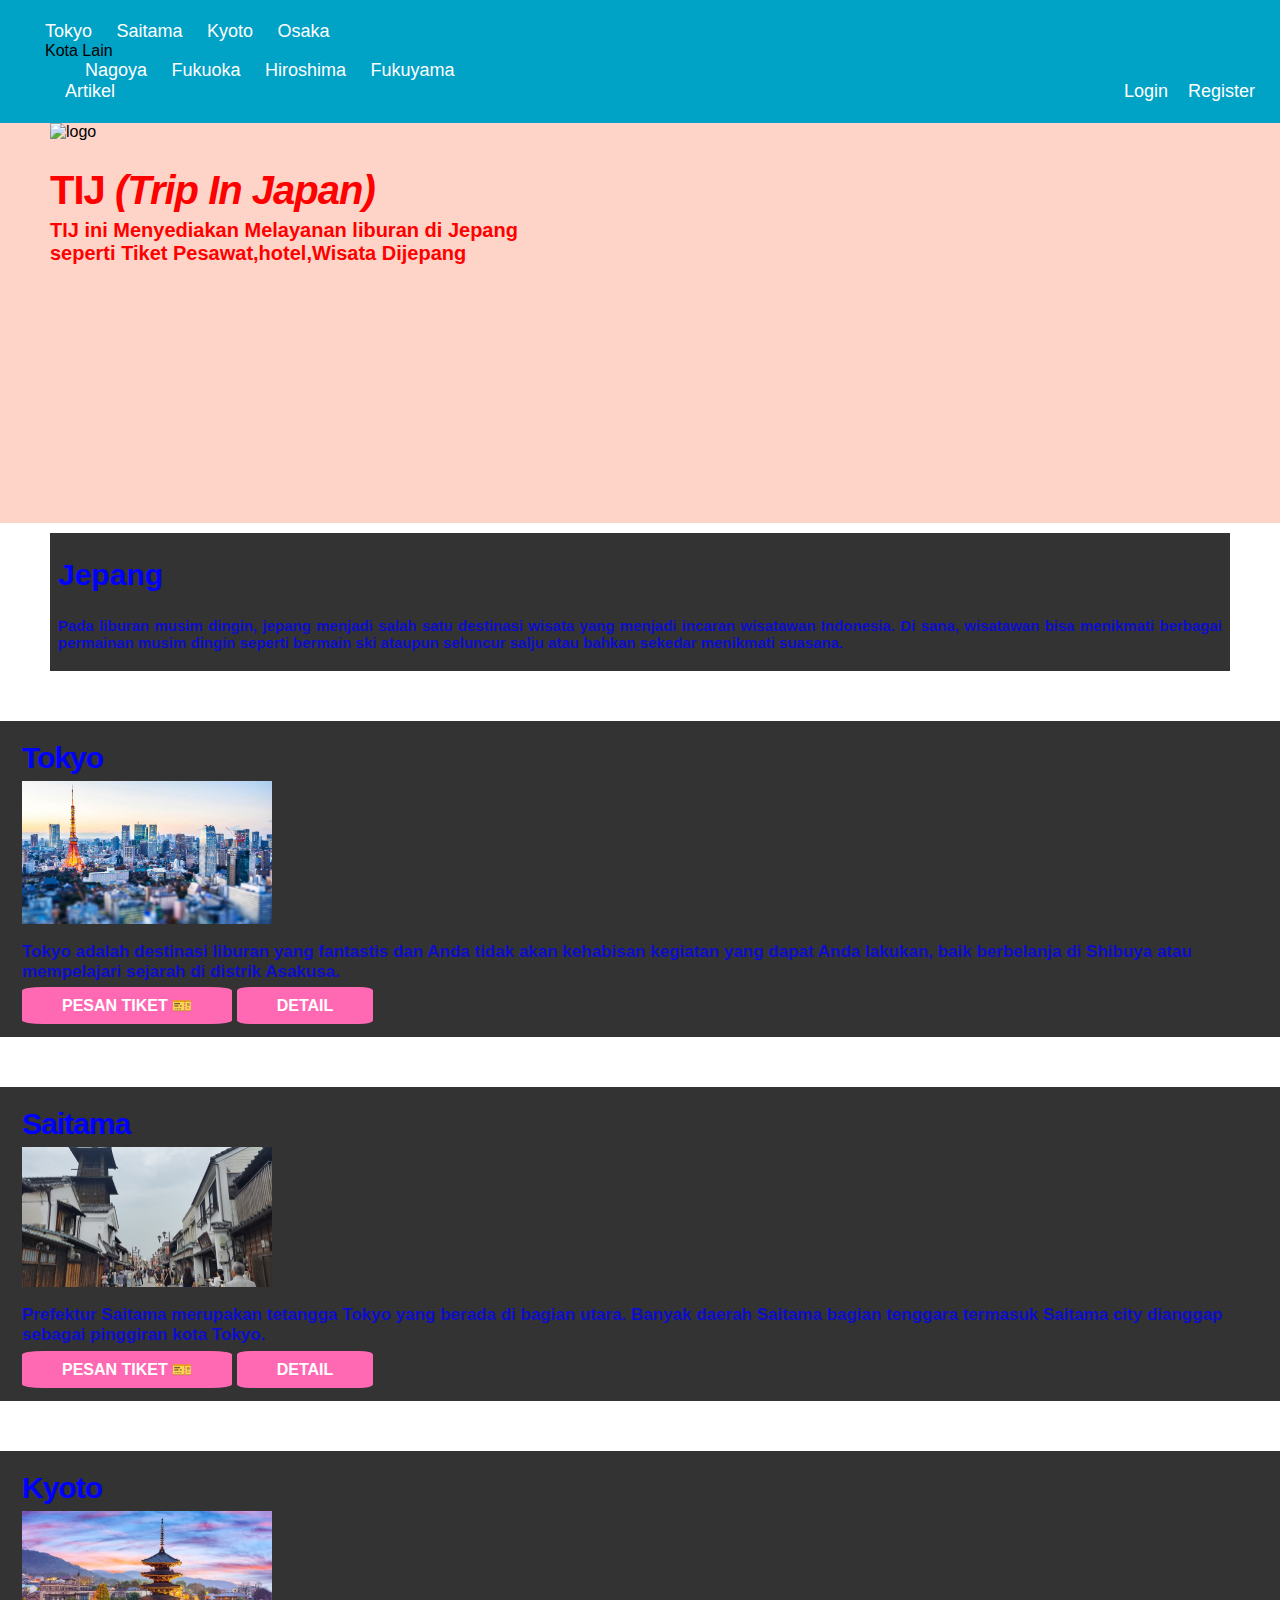
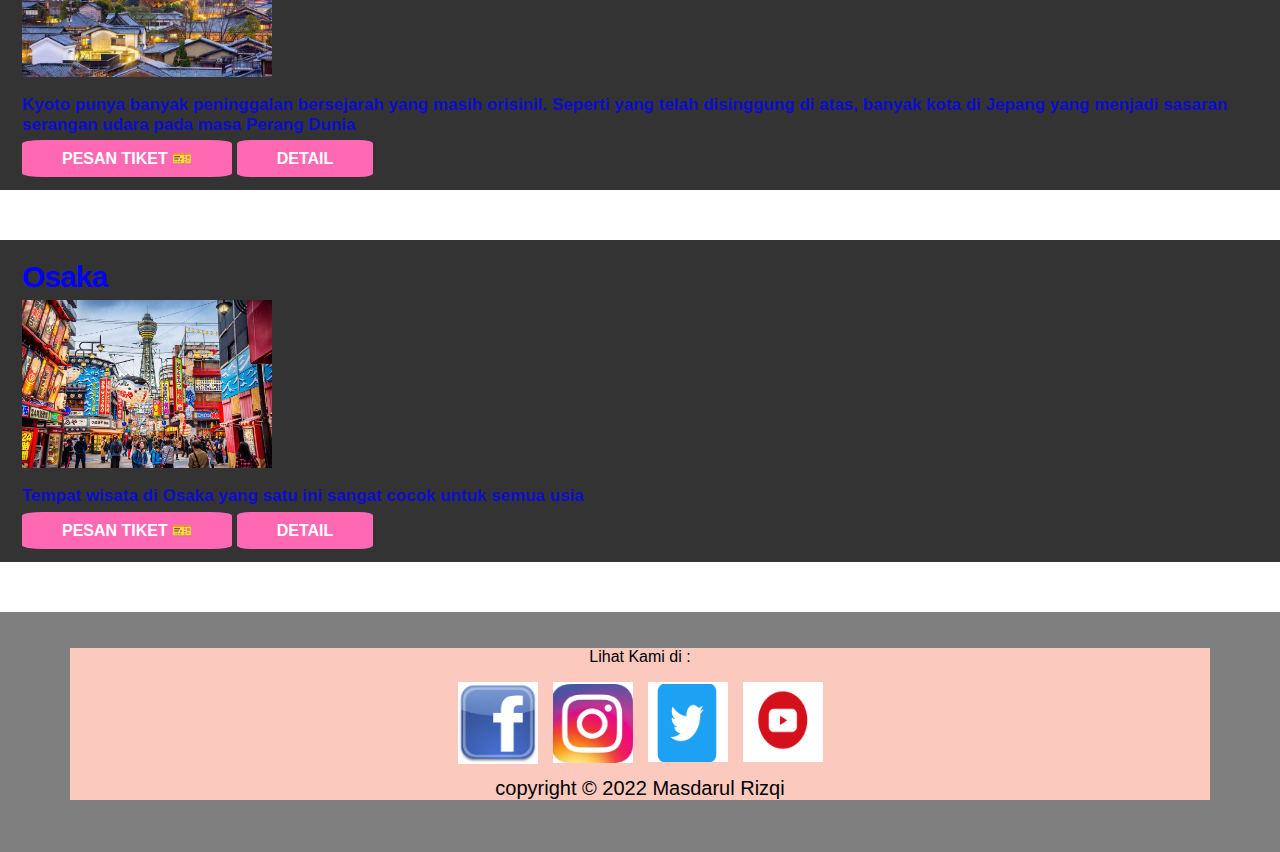
==== commit b34e8911: "update" ====
--- a/Portofolio/web landing/index.html
+++ b/Portofolio/web landing/index.html
@@ -9,6 +9,7 @@
     <link rel="shortcut icon" href="https://cdn.dribbble.com/users/1186882/screenshots/4005210/dribbble_japan_logo.jpg"
         type="image/x-icon">
     <link rel="stylesheet" href="style.css ">
+    <script src="https://ajax.googleapis.com/ajax/libs/jquery/3.6.0/jquery.min.js"></script>
 </head>
 
 <body>
@@ -18,7 +19,21 @@
             <li><a href="#saitama">Saitama</a></li>
             <li><a href="#kyoto">Kyoto</a></li>
             <li><a href="#osaka">Osaka</a></li>
-            <li><a href="#!">Kota lain</a></li>
+            <li><div class="navbar">
+                    <div class="dalam">
+                        <div class="Click">Kota Lain</div>
+                    </div>
+                    <div class="Open">
+                        <ul>
+                            <li><a href="#!">Nagoya</a></li>
+                            <li><a href="#!">Fukuoka</a></li>
+                            <li><a href="#!">Hiroshima</a></li>
+                            <li><a href="#!">Fukuyama</a></li>
+                        </ul>
+                    </div>
+                </div>
+            </li>
+            <li><a href="#!">Artikel</a></li>
             <li><a href="#!" class="sebelah">Register</a></li>
             <li><a href="#!" class="sebelah">Login</a></li>
         </ul>
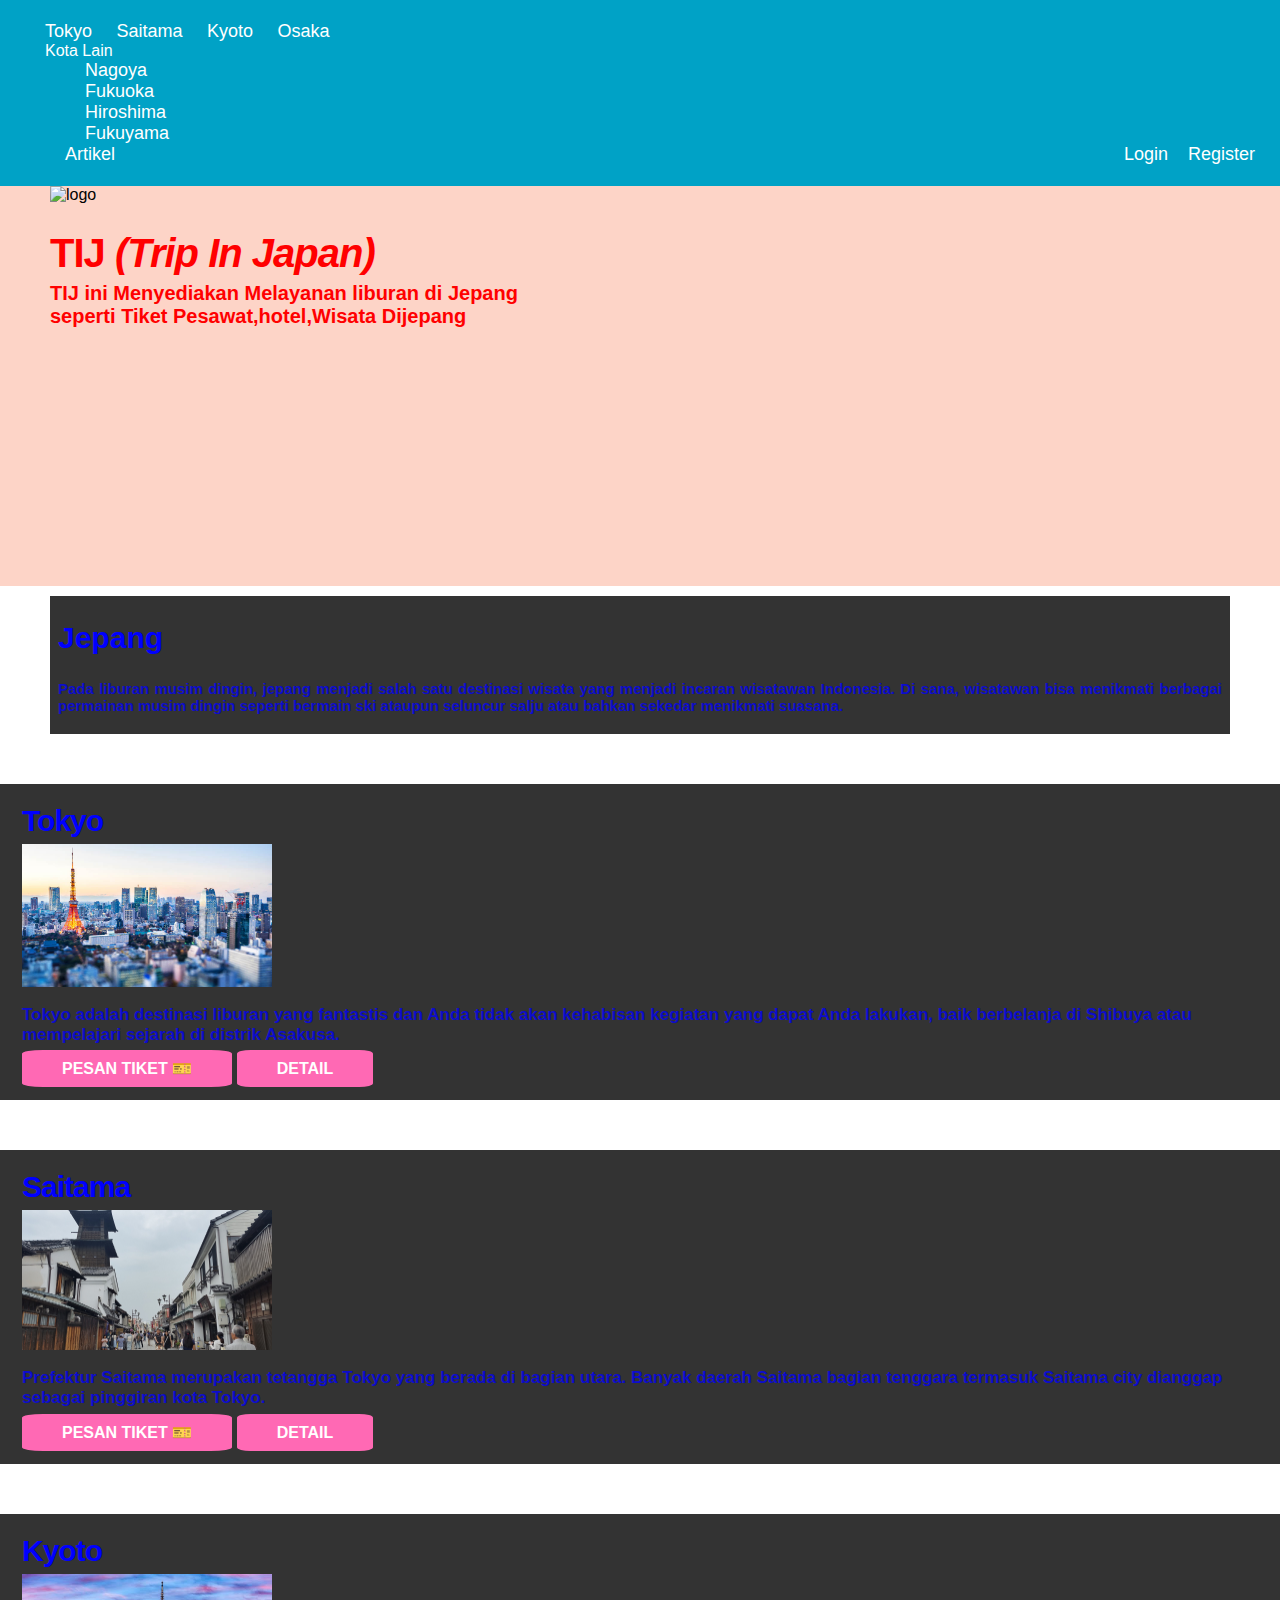
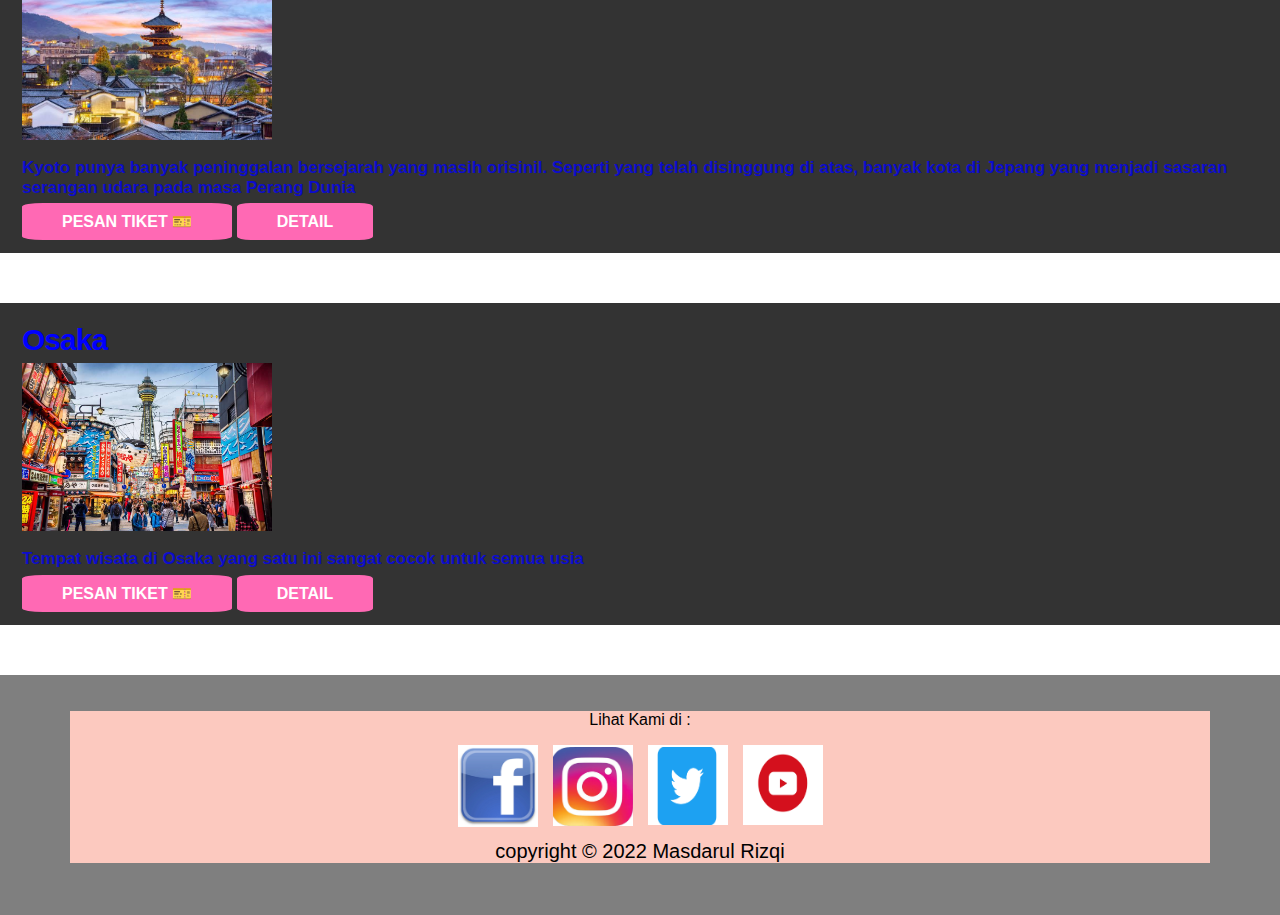
==== commit f38fc743: "update" ====
--- a/Portofolio/web landing/index.html
+++ b/Portofolio/web landing/index.html
@@ -19,7 +19,8 @@
             <li><a href="#saitama">Saitama</a></li>
             <li><a href="#kyoto">Kyoto</a></li>
             <li><a href="#osaka">Osaka</a></li>
-            <li><div class="navbar">
+            <li>
+                <div class="navbar">
                     <div class="dalam">
                         <div class="Click">Kota Lain</div>
                     </div>
--- a/Portofolio/web landing/style.css
+++ b/Portofolio/web landing/style.css
@@ -12,7 +12,6 @@
     display: inline;
     list-style-type: none;
     margin-right: 20px;
-
 }
 
 nav {
@@ -26,6 +25,10 @@
     font-size: 18px;
     font-weight: 400;
     text-decoration: none;
+    color: white;
+}
+
+.Click {
     color: white;
 }
 
@@ -171,4 +174,10 @@
 .sebelah {
     float: right;
     margin-right: 20px;
+}
+
+.Open li {
+    display: block;
+    list-style-type: none;
+    margin-right: 20px;
 }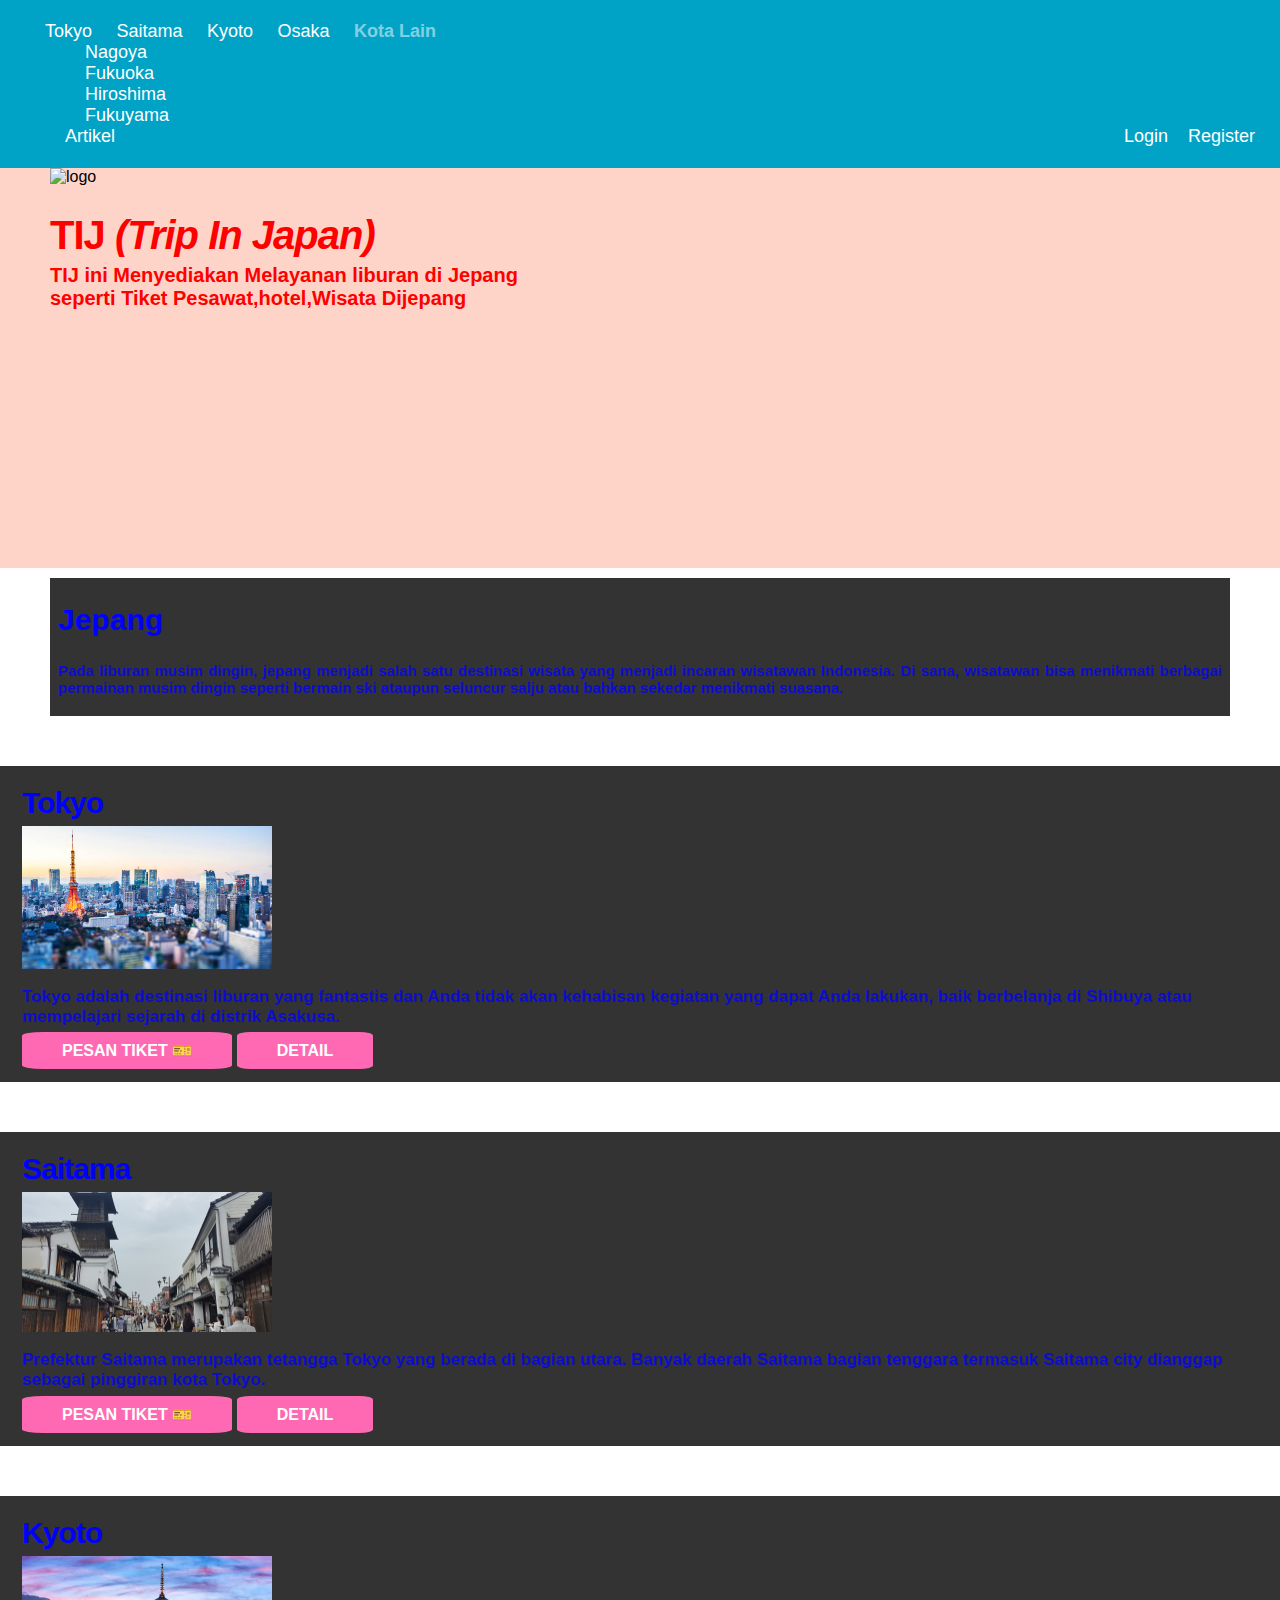
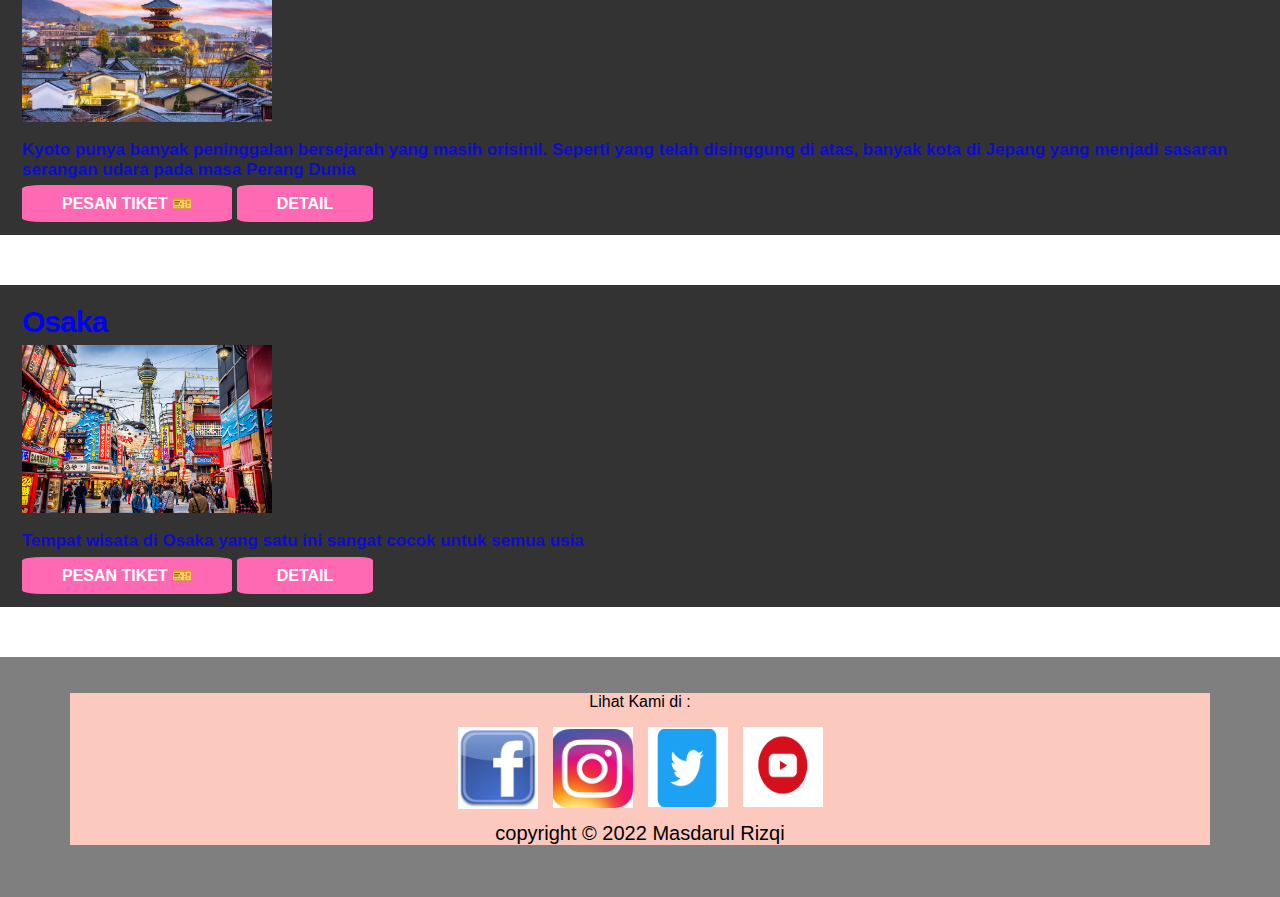
==== commit 52ce25df: "upd" ====
--- a/Portofolio/web landing/index.html
+++ b/Portofolio/web landing/index.html
@@ -19,11 +19,7 @@
             <li><a href="#saitama">Saitama</a></li>
             <li><a href="#kyoto">Kyoto</a></li>
             <li><a href="#osaka">Osaka</a></li>
-            <li>
-                <div class="navbar">
-                    <div class="dalam">
-                        <div class="Click">Kota Lain</div>
-                    </div>
+            <li><a class="Click">Kota Lain</a>
                     <div class="Open">
                         <ul>
                             <li><a href="#!">Nagoya</a></li>
@@ -32,7 +28,6 @@
                             <li><a href="#!">Fukuyama</a></li>
                         </ul>
                     </div>
-                </div>
             </li>
             <li><a href="#!">Artikel</a></li>
             <li><a href="#!" class="sebelah">Register</a></li>
--- a/Portofolio/web landing/style.css
+++ b/Portofolio/web landing/style.css
@@ -28,9 +28,6 @@
     color: white;
 }
 
-.Click {
-    color: white;
-}
 
 header {
     background-color: rgba(252, 201, 185, 0.8);
@@ -177,7 +174,15 @@
 }
 
 .Open li {
-    display: block;
+    display:list-item;
     list-style-type: none;
     margin-right: 20px;
+}
+
+.Click {
+    color: white;
+    font-weight: 700;
+    opacity: 0.5;
+    text-decoration: none;
+    transform: 0.3s;
 }